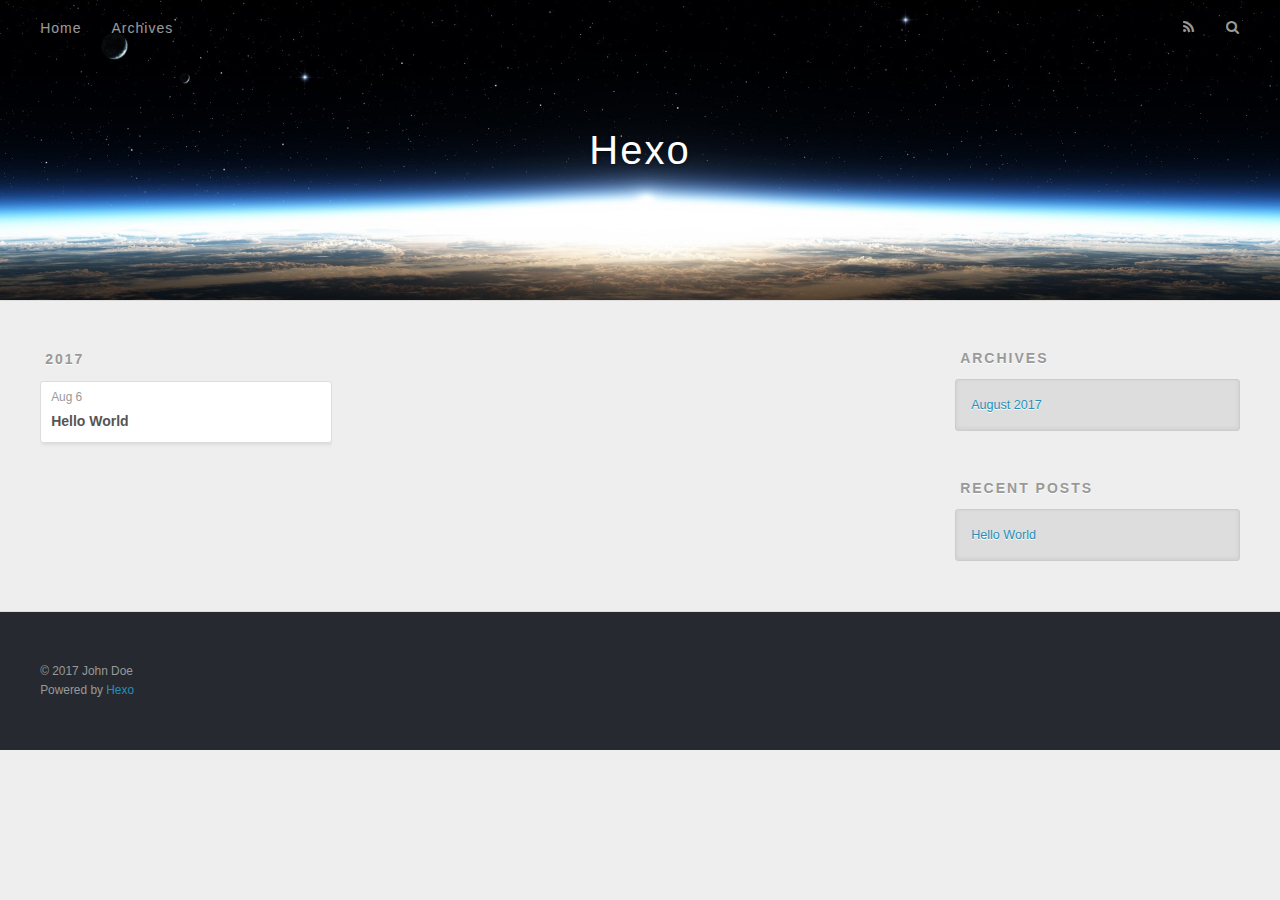
==== archives/index.html @ 466fce91 "Site updated: 2017-08-06 22:52:55" ====
<!DOCTYPE html>
<html>
<head>
  <meta charset="utf-8">
  
  <title>Archives | Hexo</title>
  <meta name="viewport" content="width=device-width, initial-scale=1, maximum-scale=1">
  <meta property="og:type" content="website">
<meta property="og:title" content="Hexo">
<meta property="og:url" content="http://yoursite.com/archives/index.html">
<meta property="og:site_name" content="Hexo">
<meta name="twitter:card" content="summary">
<meta name="twitter:title" content="Hexo">
  
    <link rel="alternate" href="/atom.xml" title="Hexo" type="application/atom+xml">
  
  
    <link rel="icon" href="/favicon.png">
  
  
    <link href="//fonts.googleapis.com/css?family=Source+Code+Pro" rel="stylesheet" type="text/css">
  
  <link rel="stylesheet" href="/css/style.css">
  

</head>

<body>
  <div id="container">
    <div id="wrap">
      <header id="header">
  <div id="banner"></div>
  <div id="header-outer" class="outer">
    <div id="header-title" class="inner">
      <h1 id="logo-wrap">
        <a href="/" id="logo">Hexo</a>
      </h1>
      
    </div>
    <div id="header-inner" class="inner">
      <nav id="main-nav">
        <a id="main-nav-toggle" class="nav-icon"></a>
        
          <a class="main-nav-link" href="/">Home</a>
        
          <a class="main-nav-link" href="/archives">Archives</a>
        
      </nav>
      <nav id="sub-nav">
        
          <a id="nav-rss-link" class="nav-icon" href="/atom.xml" title="RSS Feed"></a>
        
        <a id="nav-search-btn" class="nav-icon" title="Search"></a>
      </nav>
      <div id="search-form-wrap">
        <form action="//google.com/search" method="get" accept-charset="UTF-8" class="search-form"><input type="search" name="q" class="search-form-input" placeholder="Search"><button type="submit" class="search-form-submit">&#xF002;</button><input type="hidden" name="sitesearch" value="http://yoursite.com"></form>
      </div>
    </div>
  </div>
</header>
      <div class="outer">
        <section id="main">
  
  
    
    
      
      
      <section class="archives-wrap">
        <div class="archive-year-wrap">
          <a href="/archives/2017" class="archive-year">2017</a>
        </div>
        <div class="archives">
    
    <article class="archive-article archive-type-post">
  <div class="archive-article-inner">
    <header class="archive-article-header">
      <a href="/2017/08/06/hello-world/" class="archive-article-date">
  <time datetime="2017-08-07T02:22:23.941Z" itemprop="datePublished">Aug 6</time>
</a>
      
  
    <h1 itemprop="name">
      <a class="archive-article-title" href="/2017/08/06/hello-world/">Hello World</a>
    </h1>
  

    </header>
  </div>
</article>
  
  
    </div></section>
  

</section>
        
          <aside id="sidebar">
  
    

  
    

  
    
  
    
  <div class="widget-wrap">
    <h3 class="widget-title">Archives</h3>
    <div class="widget">
      <ul class="archive-list"><li class="archive-list-item"><a class="archive-list-link" href="/archives/2017/08/">August 2017</a></li></ul>
    </div>
  </div>


  
    
  <div class="widget-wrap">
    <h3 class="widget-title">Recent Posts</h3>
    <div class="widget">
      <ul>
        
          <li>
            <a href="/2017/08/06/hello-world/">Hello World</a>
          </li>
        
      </ul>
    </div>
  </div>

  
</aside>
        
      </div>
      <footer id="footer">
  
  <div class="outer">
    <div id="footer-info" class="inner">
      &copy; 2017 John Doe<br>
      Powered by <a href="http://hexo.io/" target="_blank">Hexo</a>
    </div>
  </div>
</footer>
    </div>
    <nav id="mobile-nav">
  
    <a href="/" class="mobile-nav-link">Home</a>
  
    <a href="/archives" class="mobile-nav-link">Archives</a>
  
</nav>
    

<script src="//ajax.googleapis.com/ajax/libs/jquery/2.0.3/jquery.min.js"></script>


  <link rel="stylesheet" href="/fancybox/jquery.fancybox.css">
  <script src="/fancybox/jquery.fancybox.pack.js"></script>


<script src="/js/script.js"></script>

  </div>
</body>
</html>
---- css/style.css ----
body {
  width: 100%;
}
body:before,
body:after {
  content: "";
  display: table;
}
body:after {
  clear: both;
}
html,
body,
div,
span,
applet,
object,
iframe,
h1,
h2,
h3,
h4,
h5,
h6,
p,
blockquote,
pre,
a,
abbr,
acronym,
address,
big,
cite,
code,
del,
dfn,
em,
img,
ins,
kbd,
q,
s,
samp,
small,
strike,
strong,
sub,
sup,
tt,
var,
dl,
dt,
dd,
ol,
ul,
li,
fieldset,
form,
label,
legend,
table,
caption,
tbody,
tfoot,
thead,
tr,
th,
td {
  margin: 0;
  padding: 0;
  border: 0;
  outline: 0;
  font-weight: inherit;
  font-style: inherit;
  font-family: inherit;
  font-size: 100%;
  vertical-align: baseline;
}
body {
  line-height: 1;
  color: #000;
  background: #fff;
}
ol,
ul {
  list-style: none;
}
table {
  border-collapse: separate;
  border-spacing: 0;
  vertical-align: middle;
}
caption,
th,
td {
  text-align: left;
  font-weight: normal;
  vertical-align: middle;
}
a img {
  border: none;
}
input,
button {
  margin: 0;
  padding: 0;
}
input::-moz-focus-inner,
button::-moz-focus-inner {
  border: 0;
  padding: 0;
}
@font-face {
  font-family: FontAwesome;
  font-style: normal;
  font-weight: normal;
  src: url("fonts/fontawesome-webfont.eot?v=#4.0.3");
  src: url("fonts/fontawesome-webfont.eot?#iefix&v=#4.0.3") format("embedded-opentype"), url("fonts/fontawesome-webfont.woff?v=#4.0.3") format("woff"), url("fonts/fontawesome-webfont.ttf?v=#4.0.3") format("truetype"), url("fonts/fontawesome-webfont.svg#fontawesomeregular?v=#4.0.3") format("svg");
}
html,
body,
#container {
  height: 100%;
}
body {
  background: #eee;
  font: 14px "Helvetica Neue", Helvetica, Arial, sans-serif;
  -webkit-text-size-adjust: 100%;
}
.outer {
  max-width: 1220px;
  margin: 0 auto;
  padding: 0 20px;
}
.outer:before,
.outer:after {
  content: "";
  display: table;
}
.outer:after {
  clear: both;
}
.inner {
  display: inline;
  float: left;
  width: 98.33333333333333%;
  margin: 0 0.833333333333333%;
}
.left,
.alignleft {
  float: left;
}
.right,
.alignright {
  float: right;
}
.clear {
  clear: both;
}
#container {
  position: relative;
}
.mobile-nav-on {
  overflow: hidden;
}
#wrap {
  height: 100%;
  width: 100%;
  position: absolute;
  top: 0;
  left: 0;
  -webkit-transition: 0.2s ease-out;
  -moz-transition: 0.2s ease-out;
  -ms-transition: 0.2s ease-out;
  transition: 0.2s ease-out;
  z-index: 1;
  background: #eee;
}
.mobile-nav-on #wrap {
  left: 280px;
}
@media screen and (min-width: 768px) {
  #main {
    display: inline;
    float: left;
    width: 73.33333333333333%;
    margin: 0 0.833333333333333%;
  }
}
.article-date,
.article-category-link,
.archive-year,
.widget-title {
  text-decoration: none;
  text-transform: uppercase;
  letter-spacing: 2px;
  color: #999;
  margin-bottom: 1em;
  margin-left: 5px;
  line-height: 1em;
  text-shadow: 0 1px #fff;
  font-weight: bold;
}
.article-inner,
.archive-article-inner {
  background: #fff;
  -webkit-box-shadow: 1px 2px 3px #ddd;
  box-shadow: 1px 2px 3px #ddd;
  border: 1px solid #ddd;
  border-radius: 3px;
}
.article-entry h1,
.widget h1 {
  font-size: 2em;
}
.article-entry h2,
.widget h2 {
  font-size: 1.5em;
}
.article-entry h3,
.widget h3 {
  font-size: 1.3em;
}
.article-entry h4,
.widget h4 {
  font-size: 1.2em;
}
.article-entry h5,
.widget h5 {
  font-size: 1em;
}
.article-entry h6,
.widget h6 {
  font-size: 1em;
  color: #999;
}
.article-entry hr,
.widget hr {
  border: 1px dashed #ddd;
}
.article-entry strong,
.widget strong {
  font-weight: bold;
}
.article-entry em,
.widget em,
.article-entry cite,
.widget cite {
  font-style: italic;
}
.article-entry sup,
.widget sup,
.article-entry sub,
.widget sub {
  font-size: 0.75em;
  line-height: 0;
  position: relative;
  vertical-align: baseline;
}
.article-entry sup,
.widget sup {
  top: -0.5em;
}
.article-entry sub,
.widget sub {
  bottom: -0.2em;
}
.article-entry small,
.widget small {
  font-size: 0.85em;
}
.article-entry acronym,
.widget acronym,
.article-entry abbr,
.widget abbr {
  border-bottom: 1px dotted;
}
.article-entry ul,
.widget ul,
.article-entry ol,
.widget ol,
.article-entry dl,
.widget dl {
  margin: 0 20px;
  line-height: 1.6em;
}
.article-entry ul ul,
.widget ul ul,
.article-entry ol ul,
.widget ol ul,
.article-entry ul ol,
.widget ul ol,
.article-entry ol ol,
.widget ol ol {
  margin-top: 0;
  margin-bottom: 0;
}
.article-entry ul,
.widget ul {
  list-style: disc;
}
.article-entry ol,
.widget ol {
  list-style: decimal;
}
.article-entry dt,
.widget dt {
  font-weight: bold;
}
#header {
  height: 300px;
  position: relative;
  border-bottom: 1px solid #ddd;
}
#header:before,
#header:after {
  content: "";
  position: absolute;
  left: 0;
  right: 0;
  height: 40px;
}
#header:before {
  top: 0;
  background: -webkit-linear-gradient(rgba(0,0,0,0.2), transparent);
  background: -moz-linear-gradient(rgba(0,0,0,0.2), transparent);
  background: -ms-linear-gradient(rgba(0,0,0,0.2), transparent);
  background: linear-gradient(rgba(0,0,0,0.2), transparent);
}
#header:after {
  bottom: 0;
  background: -webkit-linear-gradient(transparent, rgba(0,0,0,0.2));
  background: -moz-linear-gradient(transparent, rgba(0,0,0,0.2));
  background: -ms-linear-gradient(transparent, rgba(0,0,0,0.2));
  background: linear-gradient(transparent, rgba(0,0,0,0.2));
}
#header-outer {
  height: 100%;
  position: relative;
}
#header-inner {
  position: relative;
  overflow: hidden;
}
#banner {
  position: absolute;
  top: 0;
  left: 0;
  width: 100%;
  height: 100%;
  background: url("images/banner.jpg") center #000;
  -webkit-background-size: cover;
  -moz-background-size: cover;
  background-size: cover;
  z-index: -1;
}
#header-title {
  text-align: center;
  height: 40px;
  position: absolute;
  top: 50%;
  left: 0;
  margin-top: -20px;
}
#logo,
#subtitle {
  text-decoration: none;
  color: #fff;
  font-weight: 300;
  text-shadow: 0 1px 4px rgba(0,0,0,0.3);
}
#logo {
  font-size: 40px;
  line-height: 40px;
  letter-spacing: 2px;
}
#subtitle {
  font-size: 16px;
  line-height: 16px;
  letter-spacing: 1px;
}
#subtitle-wrap {
  margin-top: 16px;
}
#main-nav {
  float: left;
  margin-left: -15px;
}
.nav-icon,
.main-nav-link {
  float: left;
  color: #fff;
  opacity: 0.6;
  text-decoration: none;
  text-shadow: 0 1px rgba(0,0,0,0.2);
  -webkit-transition: opacity 0.2s;
  -moz-transition: opacity 0.2s;
  -ms-transition: opacity 0.2s;
  transition: opacity 0.2s;
  display: block;
  padding: 20px 15px;
}
.nav-icon:hover,
.main-nav-link:hover {
  opacity: 1;
}
.nav-icon {
  font-family: FontAwesome;
  text-align: center;
  font-size: 14px;
  width: 14px;
  height: 14px;
  padding: 20px 15px;
  position: relative;
  cursor: pointer;
}
.main-nav-link {
  font-weight: 300;
  letter-spacing: 1px;
}
@media screen and (max-width: 479px) {
  .main-nav-link {
    display: none;
  }
}
#main-nav-toggle {
  display: none;
}
#main-nav-toggle:before {
  content: "\f0c9";
}
@media screen and (max-width: 479px) {
  #main-nav-toggle {
    display: block;
  }
}
#sub-nav {
  float: right;
  margin-right: -15px;
}
#nav-rss-link:before {
  content: "\f09e";
}
#nav-search-btn:before {
  content: "\f002";
}
#search-form-wrap {
  position: absolute;
  top: 15px;
  width: 150px;
  height: 30px;
  right: -150px;
  opacity: 0;
  -webkit-transition: 0.2s ease-out;
  -moz-transition: 0.2s ease-out;
  -ms-transition: 0.2s ease-out;
  transition: 0.2s ease-out;
}
#search-form-wrap.on {
  opacity: 1;
  right: 0;
}
@media screen and (max-width: 479px) {
  #search-form-wrap {
    width: 100%;
    right: -100%;
  }
}
.search-form {
  position: absolute;
  top: 0;
  left: 0;
  right: 0;
  background: #fff;
  padding: 5px 15px;
  border-radius: 15px;
  -webkit-box-shadow: 0 0 10px rgba(0,0,0,0.3);
  box-shadow: 0 0 10px rgba(0,0,0,0.3);
}
.search-form-input {
  border: none;
  background: none;
  color: #555;
  width: 100%;
  font: 13px "Helvetica Neue", Helvetica, Arial, sans-serif;
  outline: none;
}
.search-form-input::-webkit-search-results-decoration,
.search-form-input::-webkit-search-cancel-button {
  -webkit-appearance: none;
}
.search-form-submit {
  position: absolute;
  top: 50%;
  right: 10px;
  margin-top: -7px;
  font: 13px FontAwesome;
  border: none;
  background: none;
  color: #bbb;
  cursor: pointer;
}
.search-form-submit:hover,
.search-form-submit:focus {
  color: #777;
}
.article {
  margin: 50px 0;
}
.article-inner {
  overflow: hidden;
}
.article-meta:before,
.article-meta:after {
  content: "";
  display: table;
}
.article-meta:after {
  clear: both;
}
.article-date {
  float: left;
}
.article-category {
  float: left;
  line-height: 1em;
  color: #ccc;
  text-shadow: 0 1px #fff;
  margin-left: 8px;
}
.article-category:before {
  content: "\2022";
}
.article-category-link {
  margin: 0 12px 1em;
}
.article-header {
  padding: 20px 20px 0;
}
.article-title {
  text-decoration: none;
  font-size: 2em;
  font-weight: bold;
  color: #555;
  line-height: 1.1em;
  -webkit-transition: color 0.2s;
  -moz-transition: color 0.2s;
  -ms-transition: color 0.2s;
  transition: color 0.2s;
}
a.article-title:hover {
  color: #258fb8;
}
.article-entry {
  color: #555;
  padding: 0 20px;
}
.article-entry:before,
.article-entry:after {
  content: "";
  display: table;
}
.article-entry:after {
  clear: both;
}
.article-entry p,
.article-entry table {
  line-height: 1.6em;
  margin: 1.6em 0;
}
.article-entry h1,
.article-entry h2,
.article-entry h3,
.article-entry h4,
.article-entry h5,
.article-entry h6 {
  font-weight: bold;
}
.article-entry h1,
.article-entry h2,
.article-entry h3,
.article-entry h4,
.article-entry h5,
.article-entry h6 {
  line-height: 1.1em;
  margin: 1.1em 0;
}
.article-entry a {
  color: #258fb8;
  text-decoration: none;
}
.article-entry a:hover {
  text-decoration: underline;
}
.article-entry ul,
.article-entry ol,
.article-entry dl {
  margin-top: 1.6em;
  margin-bottom: 1.6em;
}
.article-entry img,
.article-entry video {
  max-width: 100%;
  height: auto;
  display: block;
  margin: auto;
}
.article-entry iframe {
  border: none;
}
.article-entry table {
  width: 100%;
  border-collapse: collapse;
  border-spacing: 0;
}
.article-entry th {
  font-weight: bold;
  border-bottom: 3px solid #ddd;
  padding-bottom: 0.5em;
}
.article-entry td {
  border-bottom: 1px solid #ddd;
  padding: 10px 0;
}
.article-entry blockquote {
  font-family: Georgia, "Times New Roman", serif;
  font-size: 1.4em;
  margin: 1.6em 20px;
  text-align: center;
}
.article-entry blockquote footer {
  font-size: 14px;
  margin: 1.6em 0;
  font-family: "Helvetica Neue", Helvetica, Arial, sans-serif;
}
.article-entry blockquote footer cite:before {
  content: "—";
  padding: 0 0.5em;
}
.article-entry .pullquote {
  text-align: left;
  width: 45%;
  margin: 0;
}
.article-entry .pullquote.left {
  margin-left: 0.5em;
  margin-right: 1em;
}
.article-entry .pullquote.right {
  margin-right: 0.5em;
  margin-left: 1em;
}
.article-entry .caption {
  color: #999;
  display: block;
  font-size: 0.9em;
  margin-top: 0.5em;
  position: relative;
  text-align: center;
}
.article-entry .video-container {
  position: relative;
  padding-top: 56.25%;
  height: 0;
  overflow: hidden;
}
.article-entry .video-container iframe,
.article-entry .video-container object,
.article-entry .video-container embed {
  position: absolute;
  top: 0;
  left: 0;
  width: 100%;
  height: 100%;
  margin-top: 0;
}
.article-more-link a {
  display: inline-block;
  line-height: 1em;
  padding: 6px 15px;
  border-radius: 15px;
  background: #eee;
  color: #999;
  text-shadow: 0 1px #fff;
  text-decoration: none;
}
.article-more-link a:hover {
  background: #258fb8;
  color: #fff;
  text-decoration: none;
  text-shadow: 0 1px #1e7293;
}
.article-footer {
  font-size: 0.85em;
  line-height: 1.6em;
  border-top: 1px solid #ddd;
  padding-top: 1.6em;
  margin: 0 20px 20px;
}
.article-footer:before,
.article-footer:after {
  content: "";
  display: table;
}
.article-footer:after {
  clear: both;
}
.article-footer a {
  color: #999;
  text-decoration: none;
}
.article-footer a:hover {
  color: #555;
}
.article-tag-list-item {
  float: left;
  margin-right: 10px;
}
.article-tag-list-link:before {
  content: "#";
}
.article-comment-link {
  float: right;
}
.article-comment-link:before {
  content: "\f075";
  font-family: FontAwesome;
  padding-right: 8px;
}
.article-share-link {
  cursor: pointer;
  float: right;
  margin-left: 20px;
}
.article-share-link:before {
  content: "\f064";
  font-family: FontAwesome;
  padding-right: 6px;
}
#article-nav {
  position: relative;
}
#article-nav:before,
#article-nav:after {
  content: "";
  display: table;
}
#article-nav:after {
  clear: both;
}
@media screen and (min-width: 768px) {
  #article-nav {
    margin: 50px 0;
  }
  #article-nav:before {
    width: 8px;
    height: 8px;
    position: absolute;
    top: 50%;
    left: 50%;
    margin-top: -4px;
    margin-left: -4px;
    content: "";
    border-radius: 50%;
    background: #ddd;
    -webkit-box-shadow: 0 1px 2px #fff;
    box-shadow: 0 1px 2px #fff;
  }
}
.article-nav-link-wrap {
  text-decoration: none;
  text-shadow: 0 1px #fff;
  color: #999;
  -webkit-box-sizing: border-box;
  -moz-box-sizing: border-box;
  box-sizing: border-box;
  margin-top: 50px;
  text-align: center;
  display: block;
}
.article-nav-link-wrap:hover {
  color: #555;
}
@media screen and (min-width: 768px) {
  .article-nav-link-wrap {
    width: 50%;
    margin-top: 0;
  }
}
@media screen and (min-width: 768px) {
  #article-nav-newer {
    float: left;
    text-align: right;
    padding-right: 20px;
  }
}
@media screen and (min-width: 768px) {
  #article-nav-older {
    float: right;
    text-align: left;
    padding-left: 20px;
  }
}
.article-nav-caption {
  text-transform: uppercase;
  letter-spacing: 2px;
  color: #ddd;
  line-height: 1em;
  font-weight: bold;
}
#article-nav-newer .article-nav-caption {
  margin-right: -2px;
}
.article-nav-title {
  font-size: 0.85em;
  line-height: 1.6em;
  margin-top: 0.5em;
}
.article-share-box {
  position: absolute;
  display: none;
  background: #fff;
  -webkit-box-shadow: 1px 2px 10px rgba(0,0,0,0.2);
  box-shadow: 1px 2px 10px rgba(0,0,0,0.2);
  border-radius: 3px;
  margin-left: -145px;
  overflow: hidden;
  z-index: 1;
}
.article-share-box.on {
  display: block;
}
.article-share-input {
  width: 100%;
  background: none;
  -webkit-box-sizing: border-box;
  -moz-box-sizing: border-box;
  box-sizing: border-box;
  font: 14px "Helvetica Neue", Helvetica, Arial, sans-serif;
  padding: 0 15px;
  color: #555;
  outline: none;
  border: 1px solid #ddd;
  border-radius: 3px 3px 0 0;
  height: 36px;
  line-height: 36px;
}
.article-share-links {
  background: #eee;
}
.article-share-links:before,
.article-share-links:after {
  content: "";
  display: table;
}
.article-share-links:after {
  clear: both;
}
.article-share-twitter,
.article-share-facebook,
.article-share-pinterest,
.article-share-google {
  width: 50px;
  height: 36px;
  display: block;
  float: left;
  position: relative;
  color: #999;
  text-shadow: 0 1px #fff;
}
.article-share-twitter:before,
.article-share-facebook:before,
.article-share-pinterest:before,
.article-share-google:before {
  font-size: 20px;
  font-family: FontAwesome;
  width: 20px;
  height: 20px;
  position: absolute;
  top: 50%;
  left: 50%;
  margin-top: -10px;
  margin-left: -10px;
  text-align: center;
}
.article-share-twitter:hover,
.article-share-facebook:hover,
.article-share-pinterest:hover,
.article-share-google:hover {
  color: #fff;
}
.article-share-twitter:before {
  content: "\f099";
}
.article-share-twitter:hover {
  background: #00aced;
  text-shadow: 0 1px #008abe;
}
.article-share-facebook:before {
  content: "\f09a";
}
.article-share-facebook:hover {
  background: #3b5998;
  text-shadow: 0 1px #2f477a;
}
.article-share-pinterest:before {
  content: "\f0d2";
}
.article-share-pinterest:hover {
  background: #cb2027;
  text-shadow: 0 1px #a21a1f;
}
.article-share-google:before {
  content: "\f0d5";
}
.article-share-google:hover {
  background: #dd4b39;
  text-shadow: 0 1px #be3221;
}
.article-gallery {
  background: #000;
  position: relative;
}
.article-gallery-photos {
  position: relative;
  overflow: hidden;
}
.article-gallery-img {
  display: none;
  max-width: 100%;
}
.article-gallery-img:first-child {
  display: block;
}
.article-gallery-img.loaded {
  position: absolute;
  display: block;
}
.article-gallery-img img {
  display: block;
  max-width: 100%;
  margin: 0 auto;
}
#comments {
  background: #fff;
  -webkit-box-shadow: 1px 2px 3px #ddd;
  box-shadow: 1px 2px 3px #ddd;
  padding: 20px;
  border: 1px solid #ddd;
  border-radius: 3px;
  margin: 50px 0;
}
#comments a {
  color: #258fb8;
}
.archives-wrap {
  margin: 50px 0;
}
.archives:before,
.archives:after {
  content: "";
  display: table;
}
.archives:after {
  clear: both;
}
.archive-year-wrap {
  margin-bottom: 1em;
}
.archives {
  -webkit-column-gap: 10px;
  -moz-column-gap: 10px;
  column-gap: 10px;
}
@media screen and (min-width: 480px) and (max-width: 767px) {
  .archives {
    -webkit-column-count: 2;
    -moz-column-count: 2;
    column-count: 2;
  }
}
@media screen and (min-width: 768px) {
  .archives {
    -webkit-column-count: 3;
    -moz-column-count: 3;
    column-count: 3;
  }
}
.archive-article {
  -webkit-column-break-inside: avoid;
  page-break-inside: avoid;
  overflow: hidden;
  break-inside: avoid-column;
}
.archive-article-inner {
  padding: 10px;
  margin-bottom: 15px;
}
.archive-article-title {
  text-decoration: none;
  font-weight: bold;
  color: #555;
  -webkit-transition: color 0.2s;
  -moz-transition: color 0.2s;
  -ms-transition: color 0.2s;
  transition: color 0.2s;
  line-height: 1.6em;
}
.archive-article-title:hover {
  color: #258fb8;
}
.archive-article-footer {
  margin-top: 1em;
}
.archive-article-date {
  color: #999;
  text-decoration: none;
  font-size: 0.85em;
  line-height: 1em;
  margin-bottom: 0.5em;
  display: block;
}
#page-nav {
  margin: 50px auto;
  background: #fff;
  -webkit-box-shadow: 1px 2px 3px #ddd;
  box-shadow: 1px 2px 3px #ddd;
  border: 1px solid #ddd;
  border-radius: 3px;
  text-align: center;
  color: #999;
  overflow: hidden;
}
#page-nav:before,
#page-nav:after {
  content: "";
  display: table;
}
#page-nav:after {
  clear: both;
}
#page-nav a,
#page-nav span {
  padding: 10px 20px;
  line-height: 1;
  height: 2ex;
}
#page-nav a {
  color: #999;
  text-decoration: none;
}
#page-nav a:hover {
  background: #999;
  color: #fff;
}
#page-nav .prev {
  float: left;
}
#page-nav .next {
  float: right;
}
#page-nav .page-number {
  display: inline-block;
}
@media screen and (max-width: 479px) {
  #page-nav .page-number {
    display: none;
  }
}
#page-nav .current {
  color: #555;
  font-weight: bold;
}
#page-nav .space {
  color: #ddd;
}
#footer {
  background: #262a30;
  padding: 50px 0;
  border-top: 1px solid #ddd;
  color: #999;
}
#footer a {
  color: #258fb8;
  text-decoration: none;
}
#footer a:hover {
  text-decoration: underline;
}
#footer-info {
  line-height: 1.6em;
  font-size: 0.85em;
}
.article-entry pre,
.article-entry .highlight {
  background: #2d2d2d;
  margin: 0 -20px;
  padding: 15px 20px;
  border-style: solid;
  border-color: #ddd;
  border-width: 1px 0;
  overflow: auto;
  color: #ccc;
  line-height: 22.400000000000002px;
}
.article-entry .highlight .gutter pre,
.article-entry .gist .gist-file .gist-data .line-numbers {
  color: #666;
  font-size: 0.85em;
}
.article-entry pre,
.article-entry code {
  font-family: "Source Code Pro", Consolas, Monaco, Menlo, Consolas, monospace;
}
.article-entry code {
  background: #eee;
  text-shadow: 0 1px #fff;
  padding: 0 0.3em;
}
.article-entry pre code {
  background: none;
  text-shadow: none;
  padding: 0;
}
.article-entry .highlight pre {
  border: none;
  margin: 0;
  padding: 0;
}
.article-entry .highlight table {
  margin: 0;
  width: auto;
}
.article-entry .highlight td {
  border: none;
  padding: 0;
}
.article-entry .highlight figcaption {
  font-size: 0.85em;
  color: #999;
  line-height: 1em;
  margin-bottom: 1em;
}
.article-entry .highlight figcaption:before,
.article-entry .highlight figcaption:after {
  content: "";
  display: table;
}
.article-entry .highlight figcaption:after {
  clear: both;
}
.article-entry .highlight figcaption a {
  float: right;
}
.article-entry .highlight .gutter pre {
  text-align: right;
  padding-right: 20px;
}
.article-entry .highlight .line {
  height: 22.400000000000002px;
}
.article-entry .highlight .line.marked {
  background: #515151;
}
.article-entry .gist {
  margin: 0 -20px;
  border-style: solid;
  border-color: #ddd;
  border-width: 1px 0;
  background: #2d2d2d;
  padding: 15px 20px 15px 0;
}
.article-entry .gist .gist-file {
  border: none;
  font-family: "Source Code Pro", Consolas, Monaco, Menlo, Consolas, monospace;
  margin: 0;
}
.article-entry .gist .gist-file .gist-data {
  background: none;
  border: none;
}
.article-entry .gist .gist-file .gist-data .line-numbers {
  background: none;
  border: none;
  padding: 0 20px 0 0;
}
.article-entry .gist .gist-file .gist-data .line-data {
  padding: 0 !important;
}
.article-entry .gist .gist-file .highlight {
  margin: 0;
  padding: 0;
  border: none;
}
.article-entry .gist .gist-file .gist-meta {
  background: #2d2d2d;
  color: #999;
  font: 0.85em "Helvetica Neue", Helvetica, Arial, sans-serif;
  text-shadow: 0 0;
  padding: 0;
  margin-top: 1em;
  margin-left: 20px;
}
.article-entry .gist .gist-file .gist-meta a {
  color: #258fb8;
  font-weight: normal;
}
.article-entry .gist .gist-file .gist-meta a:hover {
  text-decoration: underline;
}
pre .comment,
pre .title {
  color: #999;
}
pre .variable,
pre .attribute,
pre .tag,
pre .regexp,
pre .ruby .constant,
pre .xml .tag .title,
pre .xml .pi,
pre .xml .doctype,
pre .html .doctype,
pre .css .id,
pre .css .class,
pre .css .pseudo {
  color: #f2777a;
}
pre .number,
pre .preprocessor,
pre .built_in,
pre .literal,
pre .params,
pre .constant {
  color: #f99157;
}
pre .class,
pre .ruby .class .title,
pre .css .rules .attribute {
  color: #9c9;
}
pre .string,
pre .value,
pre .inheritance,
pre .header,
pre .ruby .symbol,
pre .xml .cdata {
  color: #9c9;
}
pre .css .hexcolor {
  color: #6cc;
}
pre .function,
pre .python .decorator,
pre .python .title,
pre .ruby .function .title,
pre .ruby .title .keyword,
pre .perl .sub,
pre .javascript .title,
pre .coffeescript .title {
  color: #69c;
}
pre .keyword,
pre .javascript .function {
  color: #c9c;
}
@media screen and (max-width: 479px) {
  #mobile-nav {
    position: absolute;
    top: 0;
    left: 0;
    width: 280px;
    height: 100%;
    background: #191919;
    border-right: 1px solid #fff;
  }
}
@media screen and (max-width: 479px) {
  .mobile-nav-link {
    display: block;
    color: #999;
    text-decoration: none;
    padding: 15px 20px;
    font-weight: bold;
  }
  .mobile-nav-link:hover {
    color: #fff;
  }
}
@media screen and (min-width: 768px) {
  #sidebar {
    display: inline;
    float: left;
    width: 23.333333333333332%;
    margin: 0 0.833333333333333%;
  }
}
.widget-wrap {
  margin: 50px 0;
}
.widget {
  color: #777;
  text-shadow: 0 1px #fff;
  background: #ddd;
  -webkit-box-shadow: 0 -1px 4px #ccc inset;
  box-shadow: 0 -1px 4px #ccc inset;
  border: 1px solid #ccc;
  padding: 15px;
  border-radius: 3px;
}
.widget a {
  color: #258fb8;
  text-decoration: none;
}
.widget a:hover {
  text-decoration: underline;
}
.widget ul ul,
.widget ol ul,
.widget dl ul,
.widget ul ol,
.widget ol ol,
.widget dl ol,
.widget ul dl,
.widget ol dl,
.widget dl dl {
  margin-left: 15px;
  list-style: disc;
}
.widget {
  line-height: 1.6em;
  word-wrap: break-word;
  font-size: 0.9em;
}
.widget ul,
.widget ol {
  list-style: none;
  margin: 0;
}
.widget ul ul,
.widget ol ul,
.widget ul ol,
.widget ol ol {
  margin: 0 20px;
}
.widget ul ul,
.widget ol ul {
  list-style: disc;
}
.widget ul ol,
.widget ol ol {
  list-style: decimal;
}
.category-list-count,
.tag-list-count,
.archive-list-count {
  padding-left: 5px;
  color: #999;
  font-size: 0.85em;
}
.category-list-count:before,
.tag-list-count:before,
.archive-list-count:before {
  content: "(";
}
.category-list-count:after,
.tag-list-count:after,
.archive-list-count:after {
  content: ")";
}
.tagcloud a {
  margin-right: 5px;
  display: inline-block;
}
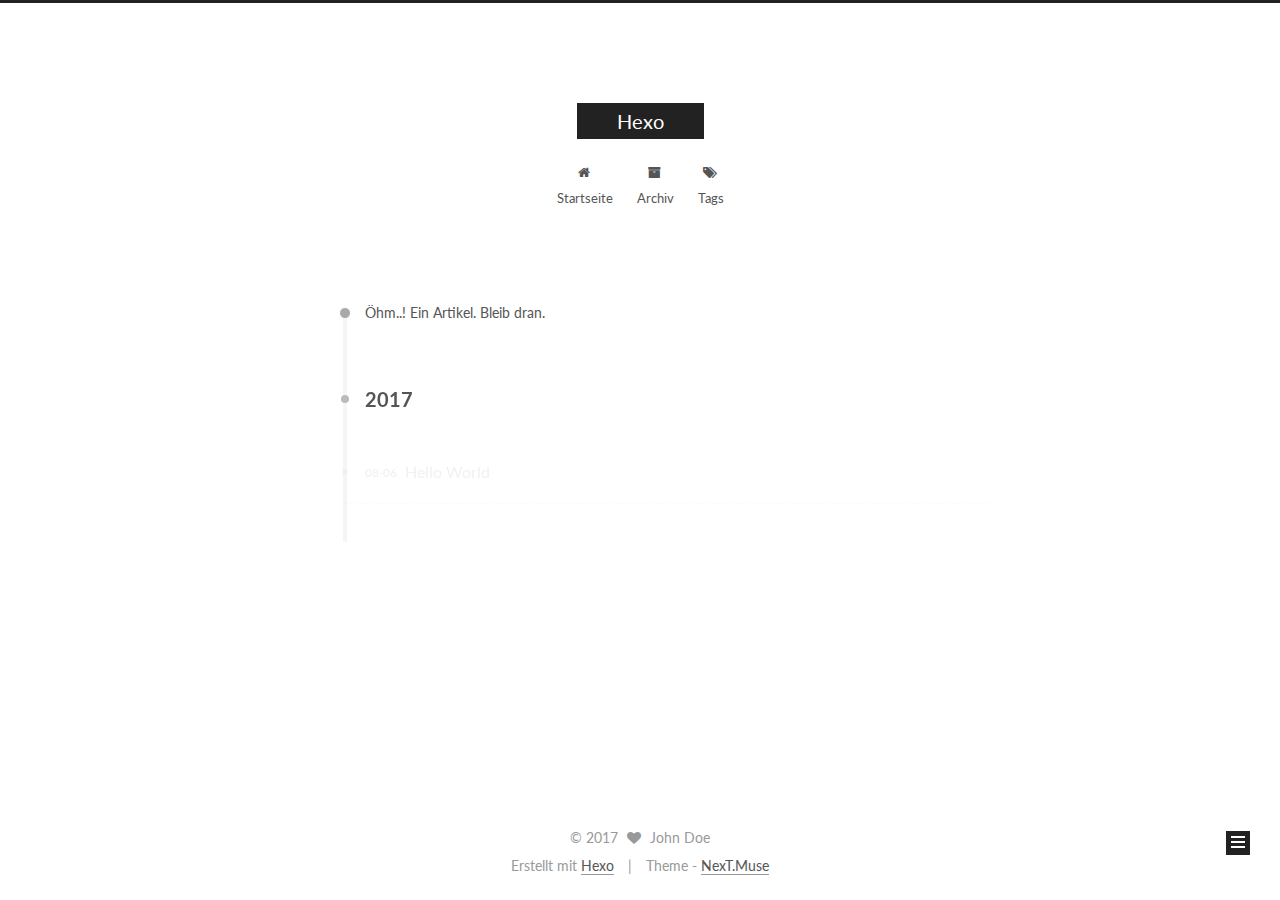
==== commit 5ae18524: "Site updated: 2017-08-06 23:01:38" ====
--- a/archives/index.html
+++ b/archives/index.html
@@ -1,166 +1,568 @@
 <!DOCTYPE html>
-<html>
+
+
+
+  
+
+
+<html class="theme-next muse use-motion" lang="">
 <head>
-  <meta charset="utf-8">
-  
-  <title>Archives | Hexo</title>
-  <meta name="viewport" content="width=device-width, initial-scale=1, maximum-scale=1">
-  <meta property="og:type" content="website">
+  <meta charset="UTF-8"/>
+<meta http-equiv="X-UA-Compatible" content="IE=edge" />
+<meta name="viewport" content="width=device-width, initial-scale=1, maximum-scale=1"/>
+<meta name="theme-color" content="#222">
+
+
+
+
+
+
+
+
+
+<meta http-equiv="Cache-Control" content="no-transform" />
+<meta http-equiv="Cache-Control" content="no-siteapp" />
+
+
+
+
+
+
+
+
+
+
+
+
+
+
+
+  
+  
+  <link href="/lib/fancybox/source/jquery.fancybox.css?v=2.1.5" rel="stylesheet" type="text/css" />
+
+
+
+
+  
+  
+  
+  
+
+  
+    
+    
+  
+
+  
+
+  
+
+  
+
+  
+
+  
+    
+    
+    <link href="//fonts.googleapis.com/css?family=Lato:300,300italic,400,400italic,700,700italic&subset=latin,latin-ext" rel="stylesheet" type="text/css">
+  
+
+
+
+
+
+
+<link href="/lib/font-awesome/css/font-awesome.min.css?v=4.6.2" rel="stylesheet" type="text/css" />
+
+<link href="/css/main.css?v=5.1.2" rel="stylesheet" type="text/css" />
+
+
+  <meta name="keywords" content="Hexo, NexT" />
+
+
+
+
+
+  <link rel="alternate" href="/atom.xml" title="Hexo" type="application/atom+xml" />
+
+
+
+
+  <link rel="shortcut icon" type="image/x-icon" href="/favicon.ico?v=5.1.2" />
+
+
+
+
+
+
+<meta property="og:type" content="website">
 <meta property="og:title" content="Hexo">
 <meta property="og:url" content="http://yoursite.com/archives/index.html">
 <meta property="og:site_name" content="Hexo">
 <meta name="twitter:card" content="summary">
 <meta name="twitter:title" content="Hexo">
-  
-    <link rel="alternate" href="/atom.xml" title="Hexo" type="application/atom+xml">
-  
-  
-    <link rel="icon" href="/favicon.png">
-  
-  
-    <link href="//fonts.googleapis.com/css?family=Source+Code+Pro" rel="stylesheet" type="text/css">
-  
-  <link rel="stylesheet" href="/css/style.css">
-  
+
+
+
+<script type="text/javascript" id="hexo.configurations">
+  var NexT = window.NexT || {};
+  var CONFIG = {
+    root: '/',
+    scheme: 'Muse',
+    sidebar: {"position":"left","display":"post","offset":12,"offset_float":12,"b2t":false,"scrollpercent":false,"onmobile":false},
+    fancybox: true,
+    tabs: true,
+    motion: true,
+    duoshuo: {
+      userId: '0',
+      author: 'Author'
+    },
+    algolia: {
+      applicationID: '',
+      apiKey: '',
+      indexName: '',
+      hits: {"per_page":10},
+      labels: {"input_placeholder":"Search for Posts","hits_empty":"We didn't find any results for the search: ${query}","hits_stats":"${hits} results found in ${time} ms"}
+    }
+  };
+</script>
+
+
+
+  <link rel="canonical" href="http://yoursite.com/archives/"/>
+
+
+
+
+
+  <title>Archiv | Hexo</title>
+  
+
+
+
+
+
+
+
+
+
+
+
+
+
 
 </head>
 
-<body>
-  <div id="container">
-    <div id="wrap">
-      <header id="header">
-  <div id="banner"></div>
-  <div id="header-outer" class="outer">
-    <div id="header-title" class="inner">
-      <h1 id="logo-wrap">
-        <a href="/" id="logo">Hexo</a>
-      </h1>
-      
+<body itemscope itemtype="http://schema.org/WebPage" lang="">
+
+  
+  
+    
+  
+
+  <div class="container sidebar-position-left  page-archive  ">
+    <div class="headband"></div>
+
+    <header id="header" class="header" itemscope itemtype="http://schema.org/WPHeader">
+      <div class="header-inner"><div class="site-brand-wrapper">
+  <div class="site-meta ">
+    
+
+    <div class="custom-logo-site-title">
+      <a href="/"  class="brand" rel="start">
+        <span class="logo-line-before"><i></i></span>
+        <span class="site-title">Hexo</span>
+        <span class="logo-line-after"><i></i></span>
+      </a>
     </div>
-    <div id="header-inner" class="inner">
-      <nav id="main-nav">
-        <a id="main-nav-toggle" class="nav-icon"></a>
-        
-          <a class="main-nav-link" href="/">Home</a>
-        
-          <a class="main-nav-link" href="/archives">Archives</a>
-        
-      </nav>
-      <nav id="sub-nav">
-        
-          <a id="nav-rss-link" class="nav-icon" href="/atom.xml" title="RSS Feed"></a>
-        
-        <a id="nav-search-btn" class="nav-icon" title="Search"></a>
-      </nav>
-      <div id="search-form-wrap">
-        <form action="//google.com/search" method="get" accept-charset="UTF-8" class="search-form"><input type="search" name="q" class="search-form-input" placeholder="Search"><button type="submit" class="search-form-submit">&#xF002;</button><input type="hidden" name="sitesearch" value="http://yoursite.com"></form>
+      
+        <p class="site-subtitle"></p>
+      
+  </div>
+
+  <div class="site-nav-toggle">
+    <button>
+      <span class="btn-bar"></span>
+      <span class="btn-bar"></span>
+      <span class="btn-bar"></span>
+    </button>
+  </div>
+</div>
+
+<nav class="site-nav">
+  
+
+  
+    <ul id="menu" class="menu">
+      
+        
+        <li class="menu-item menu-item-home">
+          <a href="/" rel="section">
+            
+              <i class="menu-item-icon fa fa-fw fa-home"></i> <br />
+            
+            Startseite
+          </a>
+        </li>
+      
+        
+        <li class="menu-item menu-item-archives">
+          <a href="/archives/" rel="section">
+            
+              <i class="menu-item-icon fa fa-fw fa-archive"></i> <br />
+            
+            Archiv
+          </a>
+        </li>
+      
+        
+        <li class="menu-item menu-item-tags">
+          <a href="/tags/" rel="section">
+            
+              <i class="menu-item-icon fa fa-fw fa-tags"></i> <br />
+            
+            Tags
+          </a>
+        </li>
+      
+
+      
+    </ul>
+  
+
+  
+</nav>
+
+
+
+ </div>
+    </header>
+
+    <main id="main" class="main">
+      <div class="main-inner">
+        <div class="content-wrap">
+          <div id="content" class="content">
+            
+
+  
+  
+  
+  <div class="post-block archive">
+    <div id="posts" class="posts-collapse">
+      <span class="archive-move-on"></span>
+
+      <span class="archive-page-counter">
+        
+        
+        
+          
+        
+        Öhm..! Ein Artikel. Bleib dran.
+      </span>
+
+      
+
+        
+        
+        
+
+        
+          
+          <div class="collection-title">
+            <h2 class="archive-year motion-element" id="archive-year-2017">2017</h2>
+          </div>
+        
+        
+
+        
+
+  <article class="post post-type-normal" itemscope itemtype="http://schema.org/Article">
+    <header class="post-header">
+
+      <h2 class="post-title">
+        
+            <a class="post-title-link" href="/2017/08/06/hello-world/" itemprop="url">
+              
+                <span itemprop="name">Hello World</span>
+              
+            </a>
+        
+      </h2>
+
+      <div class="post-meta">
+        <time class="post-time" itemprop="dateCreated"
+              datetime="2017-08-06T22:22:23-04:00"
+              content="2017-08-06" >
+          08-06
+        </time>
       </div>
+
+    </header>
+  </article>
+
+
+
+      
+
     </div>
   </div>
-</header>
-      <div class="outer">
-        <section id="main">
-  
-  
-    
-    
-      
-      
-      <section class="archives-wrap">
-        <div class="archive-year-wrap">
-          <a href="/archives/2017" class="archive-year">2017</a>
+  
+  
+  
+
+  
+
+
+
+          </div>
+          
+
+
+          
+
         </div>
-        <div class="archives">
-    
-    <article class="archive-article archive-type-post">
-  <div class="archive-article-inner">
-    <header class="archive-article-header">
-      <a href="/2017/08/06/hello-world/" class="archive-article-date">
-  <time datetime="2017-08-07T02:22:23.941Z" itemprop="datePublished">Aug 6</time>
-</a>
-      
-  
-    <h1 itemprop="name">
-      <a class="archive-article-title" href="/2017/08/06/hello-world/">Hello World</a>
-    </h1>
-  
-
-    </header>
-  </div>
-</article>
-  
-  
-    </div></section>
-  
-
-</section>
-        
-          <aside id="sidebar">
-  
-    
-
-  
-    
-
-  
-    
-  
-    
-  <div class="widget-wrap">
-    <h3 class="widget-title">Archives</h3>
-    <div class="widget">
-      <ul class="archive-list"><li class="archive-list-item"><a class="archive-list-link" href="/archives/2017/08/">August 2017</a></li></ul>
+        
+          
+  
+  <div class="sidebar-toggle">
+    <div class="sidebar-toggle-line-wrap">
+      <span class="sidebar-toggle-line sidebar-toggle-line-first"></span>
+      <span class="sidebar-toggle-line sidebar-toggle-line-middle"></span>
+      <span class="sidebar-toggle-line sidebar-toggle-line-last"></span>
     </div>
   </div>
 
-
-  
-    
-  <div class="widget-wrap">
-    <h3 class="widget-title">Recent Posts</h3>
-    <div class="widget">
-      <ul>
-        
-          <li>
-            <a href="/2017/08/06/hello-world/">Hello World</a>
-          </li>
-        
-      </ul>
+  <aside id="sidebar" class="sidebar">
+    
+    <div class="sidebar-inner">
+
+      
+
+      
+
+      <section class="site-overview sidebar-panel sidebar-panel-active">
+        <div class="site-author motion-element" itemprop="author" itemscope itemtype="http://schema.org/Person">
+          <img class="site-author-image" itemprop="image"
+               src="/images/avatar.gif"
+               alt="John Doe" />
+          <p class="site-author-name" itemprop="name">John Doe</p>
+           
+              <p class="site-description motion-element" itemprop="description"></p>
+          
+        </div>
+        <nav class="site-state motion-element">
+
+          
+            <div class="site-state-item site-state-posts">
+              <a href="/archives/">
+                <span class="site-state-item-count">1</span>
+                <span class="site-state-item-name">Artikel</span>
+              </a>
+            </div>
+          
+
+          
+
+          
+
+        </nav>
+
+        
+          <div class="feed-link motion-element">
+            <a href="/atom.xml" rel="alternate">
+              <i class="fa fa-rss"></i>
+              RSS
+            </a>
+          </div>
+        
+
+        <div class="links-of-author motion-element">
+          
+        </div>
+
+        
+        
+
+        
+        
+
+        
+
+
+      </section>
+
+      
+
+      
+
     </div>
+  </aside>
+
+
+        
+      </div>
+    </main>
+
+    <footer id="footer" class="footer">
+      <div class="footer-inner">
+        <div class="copyright" >
+  
+  &copy; 
+  <span itemprop="copyrightYear">2017</span>
+  <span class="with-love">
+    <i class="fa fa-heart"></i>
+  </span>
+  <span class="author" itemprop="copyrightHolder">John Doe</span>
+</div>
+
+
+<div class="powered-by">
+  Erstellt mit  <a class="theme-link" href="https://hexo.io">Hexo</a>
+</div>
+
+<div class="theme-info">
+  Theme -
+  <a class="theme-link" href="https://github.com/iissnan/hexo-theme-next">
+    NexT.Muse
+  </a>
+</div>
+
+
+        
+
+        
+      </div>
+    </footer>
+
+    
+      <div class="back-to-top">
+        <i class="fa fa-arrow-up"></i>
+        
+      </div>
+    
+
   </div>
 
   
-</aside>
-        
-      </div>
-      <footer id="footer">
-  
-  <div class="outer">
-    <div id="footer-info" class="inner">
-      &copy; 2017 John Doe<br>
-      Powered by <a href="http://hexo.io/" target="_blank">Hexo</a>
-    </div>
-  </div>
-</footer>
-    </div>
-    <nav id="mobile-nav">
-  
-    <a href="/" class="mobile-nav-link">Home</a>
-  
-    <a href="/archives" class="mobile-nav-link">Archives</a>
-  
-</nav>
-    
-
-<script src="//ajax.googleapis.com/ajax/libs/jquery/2.0.3/jquery.min.js"></script>
-
-
-  <link rel="stylesheet" href="/fancybox/jquery.fancybox.css">
-  <script src="/fancybox/jquery.fancybox.pack.js"></script>
-
-
-<script src="/js/script.js"></script>
-
-  </div>
+
+<script type="text/javascript">
+  if (Object.prototype.toString.call(window.Promise) !== '[object Function]') {
+    window.Promise = null;
+  }
+</script>
+
+
+
+
+
+
+
+
+
+  
+
+
+
+
+
+
+
+
+
+
+
+
+  
+  <script type="text/javascript" src="/lib/jquery/index.js?v=2.1.3"></script>
+
+  
+  <script type="text/javascript" src="/lib/fastclick/lib/fastclick.min.js?v=1.0.6"></script>
+
+  
+  <script type="text/javascript" src="/lib/jquery_lazyload/jquery.lazyload.js?v=1.9.7"></script>
+
+  
+  <script type="text/javascript" src="/lib/velocity/velocity.min.js?v=1.2.1"></script>
+
+  
+  <script type="text/javascript" src="/lib/velocity/velocity.ui.min.js?v=1.2.1"></script>
+
+  
+  <script type="text/javascript" src="/lib/fancybox/source/jquery.fancybox.pack.js?v=2.1.5"></script>
+
+
+  
+
+
+  <script type="text/javascript" src="/js/src/utils.js?v=5.1.2"></script>
+
+  <script type="text/javascript" src="/js/src/motion.js?v=5.1.2"></script>
+
+
+
+  
+  
+
+  
+  
+    <script type="text/javascript" id="motion.page.archive">
+      $('.archive-year').velocity('transition.slideLeftIn');
+    </script>
+  
+
+
+  
+
+
+  <script type="text/javascript" src="/js/src/bootstrap.js?v=5.1.2"></script>
+
+
+
+  
+
+
+  
+
+
+
+
+	
+
+
+
+
+
+  
+
+
+
+
+
+  
+
+
+
+
+
+
+  
+
+
+
+
+
+  
+
+  
+
+  
+
+  
+
+  
+
+  
+
 </body>
-</html>+</html>
--- a/css/main.css
+++ b/css/main.css
@@ -0,0 +1,2648 @@
+/* normalize.css v3.0.2 | MIT License | git.io/normalize */
+html {
+  font-family: sans-serif; /* 1 */
+  -ms-text-size-adjust: 100%; /* 2 */
+  -webkit-text-size-adjust: 100%; /* 2 */
+}
+body {
+  margin: 0;
+}
+article,
+aside,
+details,
+figcaption,
+figure,
+footer,
+header,
+hgroup,
+main,
+menu,
+nav,
+section,
+summary {
+  display: block;
+}
+audio,
+canvas,
+progress,
+video {
+  display: inline-block; /* 1 */
+  vertical-align: baseline; /* 2 */
+}
+audio:not([controls]) {
+  display: none;
+  height: 0;
+}
+[hidden],
+template {
+  display: none;
+}
+a {
+  background-color: transparent;
+}
+a:active,
+a:hover {
+  outline: 0;
+}
+abbr[title] {
+  border-bottom: 1px dotted;
+}
+b,
+strong {
+  font-weight: bold;
+}
+dfn {
+  font-style: italic;
+}
+h1 {
+  font-size: 2em;
+  margin: 0.67em 0;
+}
+mark {
+  background: #ff0;
+  color: #000;
+}
+small {
+  font-size: 80%;
+}
+sub,
+sup {
+  font-size: 75%;
+  line-height: 0;
+  position: relative;
+  vertical-align: baseline;
+}
+sup {
+  top: -0.5em;
+}
+sub {
+  bottom: -0.25em;
+}
+img {
+  border: 0;
+}
+svg:not(:root) {
+  overflow: hidden;
+}
+figure {
+  margin: 1em 40px;
+}
+hr {
+  -moz-box-sizing: content-box;
+  box-sizing: content-box;
+  height: 0;
+}
+pre {
+  overflow: auto;
+}
+code,
+kbd,
+pre,
+samp {
+  font-family: monospace, monospace;
+  font-size: 1em;
+}
+button,
+input,
+optgroup,
+select,
+textarea {
+  color: inherit; /* 1 */
+  font: inherit; /* 2 */
+  margin: 0; /* 3 */
+}
+button {
+  overflow: visible;
+}
+button,
+select {
+  text-transform: none;
+}
+button,
+html input[type="button"],
+input[type="reset"],
+input[type="submit"] {
+  -webkit-appearance: button; /* 2 */
+  cursor: pointer; /* 3 */
+}
+button[disabled],
+html input[disabled] {
+  cursor: default;
+}
+button::-moz-focus-inner,
+input::-moz-focus-inner {
+  border: 0;
+  padding: 0;
+}
+input {
+  line-height: normal;
+}
+input[type="checkbox"],
+input[type="radio"] {
+  box-sizing: border-box; /* 1 */
+  padding: 0; /* 2 */
+}
+input[type="number"]::-webkit-inner-spin-button,
+input[type="number"]::-webkit-outer-spin-button {
+  height: auto;
+}
+input[type="search"] {
+  -webkit-appearance: textfield; /* 1 */
+  -moz-box-sizing: content-box;
+  -webkit-box-sizing: content-box; /* 2 */
+  box-sizing: content-box;
+}
+input[type="search"]::-webkit-search-cancel-button,
+input[type="search"]::-webkit-search-decoration {
+  -webkit-appearance: none;
+}
+fieldset {
+  border: 1px solid #c0c0c0;
+  margin: 0 2px;
+  padding: 0.35em 0.625em 0.75em;
+}
+legend {
+  border: 0; /* 1 */
+  padding: 0; /* 2 */
+}
+textarea {
+  overflow: auto;
+}
+optgroup {
+  font-weight: bold;
+}
+table {
+  border-collapse: collapse;
+  border-spacing: 0;
+}
+td,
+th {
+  padding: 0;
+}
+::selection {
+  background: #262a30;
+  color: #fff;
+}
+body {
+  position: relative;
+  font-family: 'Lato', "PingFang SC", "Microsoft YaHei", sans-serif;
+  font-size: 14px;
+  line-height: 2;
+  color: #555;
+  background: #fff;
+}
+@media (max-width: 767px) {
+  body {
+    padding-right: 0 !important;
+  }
+}
+@media (min-width: 768px) and (max-width: 991px) {
+  body {
+    padding-right: 0 !important;
+  }
+}
+@media (min-width: 1600px) {
+  body {
+    font-size: 16px;
+  }
+}
+h1,
+h2,
+h3,
+h4,
+h5,
+h6 {
+  margin: 0;
+  padding: 0;
+  font-weight: bold;
+  line-height: 1.5;
+  font-family: 'Lato', "PingFang SC", "Microsoft YaHei", sans-serif;
+}
+h2,
+h3,
+h4,
+h5,
+h6 {
+  margin: 20px 0 15px;
+}
+h1 {
+  font-size: 22px;
+}
+@media (max-width: 767px) {
+  h1 {
+    font-size: 18px;
+  }
+}
+h2 {
+  font-size: 20px;
+}
+@media (max-width: 767px) {
+  h2 {
+    font-size: 16px;
+  }
+}
+h3 {
+  font-size: 18px;
+}
+@media (max-width: 767px) {
+  h3 {
+    font-size: 14px;
+  }
+}
+h4 {
+  font-size: 16px;
+}
+@media (max-width: 767px) {
+  h4 {
+    font-size: 12px;
+  }
+}
+h5 {
+  font-size: 14px;
+}
+@media (max-width: 767px) {
+  h5 {
+    font-size: 10px;
+  }
+}
+h6 {
+  font-size: 12px;
+}
+@media (max-width: 767px) {
+  h6 {
+    font-size: 8px;
+  }
+}
+p {
+  margin: 0 0 20px 0;
+}
+a {
+  color: #555;
+  text-decoration: none;
+  border-bottom: 1px solid #999;
+  word-wrap: break-word;
+}
+a:hover {
+  color: #222;
+  border-bottom-color: #222;
+}
+blockquote {
+  margin: 0;
+  padding: 0;
+}
+img {
+  display: block;
+  margin: auto;
+  max-width: 100%;
+  height: auto;
+}
+hr {
+  margin: 40px 0;
+  height: 3px;
+  border: none;
+  background-color: #ddd;
+  background-image: repeating-linear-gradient(-45deg, #fff, #fff 4px, transparent 4px, transparent 8px);
+}
+blockquote {
+  padding: 0 15px;
+  color: #666;
+  border-left: 4px solid #ddd;
+}
+blockquote cite::before {
+  content: "-";
+  padding: 0 5px;
+}
+dt {
+  font-weight: 700;
+}
+dd {
+  margin: 0;
+  padding: 0;
+}
+.text-left {
+  text-align: left;
+}
+.text-center {
+  text-align: center;
+}
+.text-right {
+  text-align: right;
+}
+.text-justify {
+  text-align: justify;
+}
+.text-nowrap {
+  white-space: nowrap;
+}
+.text-lowercase {
+  text-transform: lowercase;
+}
+.text-uppercase {
+  text-transform: uppercase;
+}
+.text-capitalize {
+  text-transform: capitalize;
+}
+.center-block {
+  display: block;
+  margin-left: auto;
+  margin-right: auto;
+}
+.clearfix:before,
+.clearfix:after {
+  content: " ";
+  display: table;
+}
+.clearfix:after {
+  clear: both;
+}
+.pullquote {
+  width: 45%;
+}
+.pullquote.left {
+  float: left;
+  margin-left: 5px;
+  margin-right: 10px;
+}
+.pullquote.right {
+  float: right;
+  margin-left: 10px;
+  margin-right: 5px;
+}
+.affix.affix.affix {
+  position: fixed;
+}
+.translation {
+  margin-top: -20px;
+  font-size: 14px;
+  color: #999;
+}
+.scrollbar-measure {
+  width: 100px;
+  height: 100px;
+  overflow: scroll;
+  position: absolute;
+  top: -9999px;
+}
+.use-motion .motion-element {
+  opacity: 0;
+}
+table {
+  margin: 20px 0;
+  width: 100%;
+  border-collapse: collapse;
+  border-spacing: 0;
+  border: 1px solid #ddd;
+  font-size: 14px;
+  table-layout: fixed;
+  word-wrap: break-all;
+}
+table>tbody>tr:nth-of-type(odd) {
+  background-color: #f9f9f9;
+}
+table>tbody>tr:hover {
+  background-color: #f5f5f5;
+}
+caption,
+th,
+td {
+  padding: 8px;
+  text-align: left;
+  vertical-align: middle;
+  font-weight: normal;
+}
+th,
+td {
+  border-bottom: 3px solid #ddd;
+  border-right: 1px solid #eee;
+}
+th {
+  padding-bottom: 10px;
+  font-weight: 700;
+}
+td {
+  border-bottom-width: 1px;
+}
+html,
+body {
+  height: 100%;
+}
+.container {
+  position: relative;
+  min-height: 100%;
+}
+.header-inner {
+  margin: 0 auto;
+  padding: 100px 0 70px;
+  width: 700px;
+}
+@media (min-width: 1600px) {
+  .container .header-inner {
+    width: 900px;
+  }
+}
+.main {
+  padding-bottom: 150px;
+}
+.main-inner {
+  margin: 0 auto;
+  width: 700px;
+}
+@media (min-width: 1600px) {
+  .container .main-inner {
+    width: 900px;
+  }
+}
+.footer {
+  position: absolute;
+  left: 0;
+  bottom: 0;
+  width: 100%;
+  min-height: 50px;
+}
+.footer-inner {
+  box-sizing: border-box;
+  margin: 20px auto;
+  width: 700px;
+}
+@media (min-width: 1600px) {
+  .container .footer-inner {
+    width: 900px;
+  }
+}
+pre,
+.highlight {
+  overflow: auto;
+  margin: 20px 0;
+  padding: 0;
+  font-size: 13px;
+  color: #4d4d4c;
+  background: #f7f7f7;
+  line-height: 1.6;
+}
+pre,
+code {
+  font-family: consolas, Menlo, "PingFang SC", "Microsoft YaHei", monospace;
+}
+code {
+  padding: 2px 4px;
+  word-wrap: break-word;
+  color: #555;
+  background: #eee;
+  border-radius: 3px;
+  font-size: 13px;
+}
+pre code {
+  padding: 0;
+  color: #4d4d4c;
+  background: none;
+  text-shadow: none;
+}
+.highlight {
+  border-radius: 1px;
+}
+.highlight pre {
+  border: none;
+  margin: 0;
+  padding: 10px 0;
+}
+.highlight table {
+  margin: 0;
+  width: auto;
+  border: none;
+}
+.highlight td {
+  border: none;
+  padding: 0;
+}
+.highlight figcaption {
+  font-size: 1em;
+  color: #4d4d4c;
+  line-height: 1em;
+  margin-bottom: 1em;
+}
+.highlight figcaption:before,
+.highlight figcaption:after {
+  content: " ";
+  display: table;
+}
+.highlight figcaption:after {
+  clear: both;
+}
+.highlight figcaption a {
+  float: right;
+  color: #4d4d4c;
+}
+.highlight figcaption a:hover {
+  border-bottom-color: #4d4d4c;
+}
+.highlight .gutter pre {
+  padding-left: 10px;
+  padding-right: 10px;
+  color: #869194;
+  text-align: right;
+  background-color: #eff2f3;
+}
+.highlight .code pre {
+  width: 100%;
+  padding-left: 10px;
+  padding-right: 10px;
+  background-color: #f7f7f7;
+}
+.highlight .line {
+  height: 20px;
+}
+.gutter {
+  -webkit-user-select: none;
+  -moz-user-select: none;
+  -ms-user-select: none;
+  user-select: none;
+}
+.gist table {
+  width: auto;
+}
+.gist table td {
+  border: none;
+}
+pre .deletion {
+  background: #fdd;
+}
+pre .addition {
+  background: #dfd;
+}
+pre .meta {
+  color: #8959a8;
+}
+pre .comment {
+  color: #8e908c;
+}
+pre .variable,
+pre .attribute,
+pre .tag,
+pre .regexp,
+pre .ruby .constant,
+pre .xml .tag .title,
+pre .xml .pi,
+pre .xml .doctype,
+pre .html .doctype,
+pre .css .id,
+pre .css .class,
+pre .css .pseudo {
+  color: #c82829;
+}
+pre .number,
+pre .preprocessor,
+pre .built_in,
+pre .literal,
+pre .params,
+pre .constant,
+pre .command {
+  color: #f5871f;
+}
+pre .ruby .class .title,
+pre .css .rules .attribute,
+pre .string,
+pre .value,
+pre .inheritance,
+pre .header,
+pre .ruby .symbol,
+pre .xml .cdata,
+pre .special,
+pre .number,
+pre .formula {
+  color: #718c00;
+}
+pre .title,
+pre .css .hexcolor {
+  color: #3e999f;
+}
+pre .function,
+pre .python .decorator,
+pre .python .title,
+pre .ruby .function .title,
+pre .ruby .title .keyword,
+pre .perl .sub,
+pre .javascript .title,
+pre .coffeescript .title {
+  color: #4271ae;
+}
+pre .keyword,
+pre .javascript .function {
+  color: #8959a8;
+}
+.full-image.full-image.full-image {
+  border: none;
+  max-width: 100%;
+  width: auto;
+  margin: 20px auto;
+}
+@media (min-width: 992px) {
+  .full-image.full-image.full-image {
+    max-width: none;
+    width: 110%;
+    margin: 25px -5%;
+  }
+}
+.blockquote-center,
+.page-home .post-type-quote blockquote,
+.page-post-detail .post-type-quote blockquote {
+  position: relative;
+  margin: 40px 0;
+  padding: 0;
+  border-left: none;
+  text-align: center;
+}
+.blockquote-center::before,
+.page-home .post-type-quote blockquote::before,
+.page-post-detail .post-type-quote blockquote::before,
+.blockquote-center::after,
+.page-home .post-type-quote blockquote::after,
+.page-post-detail .post-type-quote blockquote::after {
+  position: absolute;
+  content: ' ';
+  display: block;
+  width: 100%;
+  height: 24px;
+  opacity: 0.2;
+  background-repeat: no-repeat;
+  background-position: 0 -6px;
+  background-size: 22px 22px;
+}
+.blockquote-center::before,
+.page-home .post-type-quote blockquote::before,
+.page-post-detail .post-type-quote blockquote::before {
+  top: -20px;
+  background-image: url("../images/quote-l.svg");
+  border-top: 1px solid #ccc;
+}
+.blockquote-center::after,
+.page-home .post-type-quote blockquote::after,
+.page-post-detail .post-type-quote blockquote::after {
+  bottom: -20px;
+  background-image: url("../images/quote-r.svg");
+  border-bottom: 1px solid #ccc;
+  background-position: 100% 8px;
+}
+.blockquote-center p,
+.page-home .post-type-quote blockquote p,
+.page-post-detail .post-type-quote blockquote p,
+.blockquote-center div,
+.page-home .post-type-quote blockquote div,
+.page-post-detail .post-type-quote blockquote div {
+  text-align: center;
+}
+.post .post-body .group-picture img {
+  box-sizing: border-box;
+  padding: 0 3px;
+  border: none;
+}
+.post .group-picture-row {
+  overflow: hidden;
+  margin-top: 6px;
+}
+.post .group-picture-row:first-child {
+  margin-top: 0;
+}
+.post .group-picture-column {
+  float: left;
+}
+.page-post-detail .post-body .group-picture-column {
+  float: none;
+  margin-top: 10px;
+  width: auto !important;
+}
+.page-post-detail .post-body .group-picture-column img {
+  margin: 0 auto;
+}
+.page-archive .group-picture-container {
+  overflow: hidden;
+}
+.page-archive .group-picture-row {
+  float: left;
+}
+.page-archive .group-picture-row:first-child {
+  margin-top: 6px;
+}
+.page-archive .group-picture-column {
+  max-width: 150px;
+  max-height: 150px;
+}
+.post-body .note {
+  position: relative;
+  padding: 15px;
+  margin-bottom: 20px;
+  border: 1px solid #eee;
+  border-left-width: 5px;
+  border-radius: 3px;
+}
+.post-body .note h2,
+.post-body .note h3,
+.post-body .note h4,
+.post-body .note h5,
+.post-body .note h6 {
+  margin-top: 0;
+  margin-bottom: 0;
+  border-bottom: initial;
+  padding-top: 0 !important;
+}
+.post-body .note p:first-child,
+.post-body .note ul:first-child,
+.post-body .note ol:first-child,
+.post-body .note table:first-child,
+.post-body .note pre:first-child,
+.post-body .note blockquote:first-child {
+  margin-top: 0;
+}
+.post-body .note p:last-child,
+.post-body .note ul:last-child,
+.post-body .note ol:last-child,
+.post-body .note table:last-child,
+.post-body .note pre:last-child,
+.post-body .note blockquote:last-child {
+  margin-bottom: 0;
+}
+.post-body .note.default {
+  border-left-color: #777;
+}
+.post-body .note.default h2,
+.post-body .note.default h3,
+.post-body .note.default h4,
+.post-body .note.default h5,
+.post-body .note.default h6 {
+  color: #777;
+}
+.post-body .note.primary {
+  border-left-color: #6f42c1;
+}
+.post-body .note.primary h2,
+.post-body .note.primary h3,
+.post-body .note.primary h4,
+.post-body .note.primary h5,
+.post-body .note.primary h6 {
+  color: #6f42c1;
+}
+.post-body .note.info {
+  border-left-color: #428bca;
+}
+.post-body .note.info h2,
+.post-body .note.info h3,
+.post-body .note.info h4,
+.post-body .note.info h5,
+.post-body .note.info h6 {
+  color: #428bca;
+}
+.post-body .note.success {
+  border-left-color: #5cb85c;
+}
+.post-body .note.success h2,
+.post-body .note.success h3,
+.post-body .note.success h4,
+.post-body .note.success h5,
+.post-body .note.success h6 {
+  color: #5cb85c;
+}
+.post-body .note.warning {
+  border-left-color: #f0ad4e;
+}
+.post-body .note.warning h2,
+.post-body .note.warning h3,
+.post-body .note.warning h4,
+.post-body .note.warning h5,
+.post-body .note.warning h6 {
+  color: #f0ad4e;
+}
+.post-body .note.danger {
+  border-left-color: #d9534f;
+}
+.post-body .note.danger h2,
+.post-body .note.danger h3,
+.post-body .note.danger h4,
+.post-body .note.danger h5,
+.post-body .note.danger h6 {
+  color: #d9534f;
+}
+.post-body .label {
+  display: inline;
+  padding: 0 2px;
+  white-space: nowrap;
+}
+.post-body .label.default {
+  background-color: #f0f0f0;
+}
+.post-body .label.primary {
+  background-color: #efe6f7;
+}
+.post-body .label.info {
+  background-color: #e5f2f8;
+}
+.post-body .label.success {
+  background-color: #e7f4e9;
+}
+.post-body .label.warning {
+  background-color: #fcf6e1;
+}
+.post-body .label.danger {
+  background-color: #fae8eb;
+}
+.post-body .tabs {
+  position: relative;
+  display: block;
+  margin-bottom: 20px;
+  padding-top: 10px;
+}
+.post-body .tabs ul.nav-tabs {
+  margin: 0;
+  padding: 0;
+  display: flex;
+  margin-bottom: -1px;
+}
+@media (max-width: 413px) {
+  .post-body .tabs ul.nav-tabs {
+    display: block;
+    margin-bottom: 5px;
+  }
+}
+.post-body .tabs ul.nav-tabs li.tab {
+  list-style-type: none !important;
+  margin: 0 0.25em 0 0;
+  border-top: 3px solid transparent;
+  border-left: 1px solid transparent;
+  border-right: 1px solid transparent;
+}
+@media (max-width: 413px) {
+  .post-body .tabs ul.nav-tabs li.tab {
+    margin: initial;
+    border-top: 1px solid transparent;
+    border-left: 3px solid transparent;
+    border-right: 1px solid transparent;
+    border-bottom: 1px solid transparent;
+  }
+}
+.post-body .tabs ul.nav-tabs li.tab a {
+  outline: 0;
+  border-bottom: initial;
+  display: block;
+  line-height: 1.8em;
+  padding: 0.25em 0.75em;
+  transition-duration: 0.2s;
+  transition-timing-function: ease-out;
+  transition-delay: 0s;
+}
+.post-body .tabs ul.nav-tabs li.tab a i {
+  width: 1.285714285714286em;
+}
+.post-body .tabs ul.nav-tabs li.tab.active {
+  border-top: 3px solid #fc6423;
+  border-left: 1px solid #ddd;
+  border-right: 1px solid #ddd;
+  background-color: #fff;
+}
+@media (max-width: 413px) {
+  .post-body .tabs ul.nav-tabs li.tab.active {
+    border-top: 1px solid #ddd;
+    border-left: 3px solid #fc6423;
+    border-right: 1px solid #ddd;
+    border-bottom: 1px solid #ddd;
+  }
+}
+.post-body .tabs ul.nav-tabs li.tab.active a {
+  cursor: default;
+  color: #555;
+}
+.post-body .tabs .tab-content {
+  background-color: #fff;
+}
+.post-body .tabs .tab-content .tab-pane {
+  border: 1px solid #ddd;
+  padding: 20px 20px 0 20px;
+}
+.post-body .tabs .tab-content .tab-pane:not(.active) {
+  display: none !important;
+}
+.post-body .tabs .tab-content .tab-pane.active {
+  display: block !important;
+}
+.btn {
+  display: inline-block;
+  padding: 0 20px;
+  font-size: 14px;
+  color: #fff;
+  background: #222;
+  border: 2px solid #222;
+  text-decoration: none;
+  border-radius: 0;
+  transition-property: background-color;
+  transition-duration: 0.2s;
+  transition-timing-function: ease-in-out;
+  transition-delay: 0s;
+}
+.btn:hover,
+.post-button .btn:hover {
+  border-color: #222;
+  color: #222;
+  background: #fff;
+}
+.btn-bar {
+  display: block;
+  width: 22px;
+  height: 2px;
+  background: #555;
+  border-radius: 1px;
+}
+.btn-bar+.btn-bar {
+  margin-top: 4px;
+}
+.pagination {
+  margin: 120px 0 40px;
+  text-align: center;
+  border-top: 1px solid #eee;
+}
+.page-number-basic,
+.pagination .prev,
+.pagination .next,
+.pagination .page-number,
+.pagination .space {
+  display: inline-block;
+  position: relative;
+  top: -1px;
+  margin: 0 10px;
+  padding: 0 10px;
+  line-height: 30px;
+}
+@media (max-width: 767px) {
+  .page-number-basic,
+  .pagination .prev,
+  .pagination .next,
+  .pagination .page-number,
+  .pagination .space {
+    margin: 0 5px;
+  }
+}
+.pagination .prev,
+.pagination .next,
+.pagination .page-number {
+  border-bottom: 0;
+  border-top: 1px solid #eee;
+  transition-property: border-color;
+  transition-duration: 0.2s;
+  transition-timing-function: ease-in-out;
+  transition-delay: 0s;
+}
+.pagination .prev:hover,
+.pagination .next:hover,
+.pagination .page-number:hover {
+  border-top-color: #222;
+}
+.pagination .space {
+  padding: 0;
+  margin: 0;
+}
+.pagination .prev {
+  margin-left: 0;
+}
+.pagination .next {
+  margin-right: 0;
+}
+.pagination .page-number.current {
+  color: #fff;
+  background: #ccc;
+  border-top-color: #ccc;
+}
+@media (max-width: 767px) {
+  .pagination {
+    border-top: none;
+  }
+  .pagination .prev,
+  .pagination .next,
+  .pagination .page-number {
+    margin-bottom: 10px;
+    border-top: 0;
+    border-bottom: 1px solid #eee;
+  }
+  .pagination .prev:hover,
+  .pagination .next:hover,
+  .pagination .page-number:hover {
+    border-bottom-color: #222;
+  }
+}
+.comments {
+  margin: 60px 20px 0;
+}
+.tag-cloud {
+  text-align: center;
+}
+.tag-cloud a {
+  display: inline-block;
+  margin: 10px;
+}
+.back-to-top {
+  box-sizing: border-box;
+  position: fixed;
+  bottom: -100px;
+  right: 30px;
+  z-index: 1050;
+  padding: 0 6px;
+  width: 24px;
+  background: #222;
+  font-size: 12px;
+  opacity: 1;
+  color: #fff;
+  cursor: pointer;
+  text-align: center;
+  -webkit-transform: translateZ(0);
+  transition-property: bottom;
+  transition-duration: 0.2s;
+  transition-timing-function: ease-in-out;
+  transition-delay: 0s;
+}
+@media (min-width: 768px) and (max-width: 991px) {
+  .back-to-top {
+    display: none !important;
+  }
+}
+@media (max-width: 767px) {
+  .back-to-top {
+    display: none !important;
+  }
+}
+.back-to-top.back-to-top-on {
+  bottom: 19px;
+}
+.header {
+  background: transparent;
+}
+.header-inner {
+  position: relative;
+}
+.headband {
+  height: 3px;
+  background: #222;
+}
+.site-meta {
+  margin: 0;
+  text-align: center;
+}
+@media (max-width: 767px) {
+  .site-meta {
+    text-align: center;
+  }
+}
+.brand {
+  position: relative;
+  display: inline-block;
+  padding: 0 40px;
+  color: #fff;
+  background: #222;
+  border-bottom: none;
+}
+.brand:hover {
+  color: #fff;
+}
+.logo {
+  display: inline-block;
+  margin-right: 5px;
+  line-height: 36px;
+  vertical-align: top;
+}
+.site-title {
+  display: inline-block;
+  vertical-align: top;
+  line-height: 36px;
+  font-size: 20px;
+  font-weight: normal;
+  font-family: 'Lato', "PingFang SC", "Microsoft YaHei", sans-serif;
+}
+.site-subtitle {
+  margin-top: 10px;
+  font-size: 13px;
+  color: #999;
+}
+.use-motion .brand {
+  opacity: 0;
+}
+.use-motion .logo,
+.use-motion .site-title,
+.use-motion .site-subtitle {
+  opacity: 0;
+  position: relative;
+  top: -10px;
+}
+.site-nav-toggle {
+  display: none;
+  position: absolute;
+  top: 10px;
+  left: 10px;
+}
+@media (max-width: 767px) {
+  .site-nav-toggle {
+    display: block;
+  }
+}
+.site-nav-toggle button {
+  margin-top: 2px;
+  padding: 9px 10px;
+  background: transparent;
+  border: none;
+}
+@media (max-width: 767px) {
+  .site-nav {
+    display: none;
+    margin: 0 -10px;
+    padding: 0 10px;
+    clear: both;
+    border-top: 1px solid #ddd;
+  }
+}
+@media (min-width: 768px) and (max-width: 991px) {
+  .site-nav {
+    display: block !important;
+  }
+}
+@media (min-width: 992px) {
+  .site-nav {
+    display: block !important;
+  }
+}
+.menu {
+  margin-top: 20px;
+  padding-left: 0;
+  text-align: center;
+}
+.menu .menu-item {
+  display: inline-block;
+  margin: 0 10px;
+  list-style: none;
+}
+@media screen and (max-width: 767px) {
+  .menu .menu-item {
+    margin-top: 10px;
+  }
+}
+.menu .menu-item a {
+  display: block;
+  font-size: 13px;
+  line-height: inherit;
+  border-bottom: 1px solid transparent;
+  transition-property: border-color;
+  transition-duration: 0.2s;
+  transition-timing-function: ease-in-out;
+  transition-delay: 0s;
+}
+.menu .menu-item a:hover {
+  border-bottom-color: #222;
+}
+.menu .menu-item .fa {
+  margin-right: 5px;
+}
+.use-motion .menu-item {
+  opacity: 0;
+}
+.post-body {
+  font-family: 'Lato', "PingFang SC", "Microsoft YaHei", sans-serif;
+}
+@media (max-width: 767px) {
+  .post-body {
+    word-break: break-word;
+  }
+}
+.post-body .fancybox img {
+  display: block !important;
+  margin: 0 auto;
+  cursor: pointer;
+  cursor: zoom-in;
+  cursor: -webkit-zoom-in;
+}
+.post-body .image-caption,
+.post-body .figure .caption {
+  margin: 10px auto 15px;
+  text-align: center;
+  font-size: 14px;
+  color: #999;
+  font-weight: bold;
+  line-height: 1;
+}
+.post-sticky-flag {
+  display: inline-block;
+  font-size: 16px;
+  -ms-transform: rotate(30deg);
+  -webkit-transform: rotate(30deg);
+  -moz-transform: rotate(30deg);
+  -ms-transform: rotate(30deg);
+  -o-transform: rotate(30deg);
+  transform: rotate(30deg);
+}
+.posts-expand {
+  padding-top: 40px;
+}
+@media (max-width: 767px) {
+  .posts-expand {
+    margin: 0 20px;
+  }
+  .post-body pre {
+    padding: 10px;
+  }
+  .post-body pre .gutter pre {
+    padding-right: 10px;
+  }
+  .post-body .highlight {
+    margin-left: 0px;
+    margin-right: 0px;
+    padding: 0;
+  }
+  .post-body .highlight .gutter pre {
+    padding-right: 10px;
+  }
+}
+@media (min-width: 992px) {
+  .posts-expand .post-body {
+    text-align: justify;
+  }
+}
+.posts-expand .post-body h2,
+.posts-expand .post-body h3,
+.posts-expand .post-body h4,
+.posts-expand .post-body h5,
+.posts-expand .post-body h6 {
+  padding-top: 10px;
+}
+.posts-expand .post-body h2 .header-anchor,
+.posts-expand .post-body h3 .header-anchor,
+.posts-expand .post-body h4 .header-anchor,
+.posts-expand .post-body h5 .header-anchor,
+.posts-expand .post-body h6 .header-anchor {
+  float: right;
+  margin-left: 10px;
+  color: #ccc;
+  border-bottom-style: none;
+  visibility: hidden;
+}
+.posts-expand .post-body h2 .header-anchor:hover,
+.posts-expand .post-body h3 .header-anchor:hover,
+.posts-expand .post-body h4 .header-anchor:hover,
+.posts-expand .post-body h5 .header-anchor:hover,
+.posts-expand .post-body h6 .header-anchor:hover {
+  color: inherit;
+}
+.posts-expand .post-body h2:hover .header-anchor,
+.posts-expand .post-body h3:hover .header-anchor,
+.posts-expand .post-body h4:hover .header-anchor,
+.posts-expand .post-body h5:hover .header-anchor,
+.posts-expand .post-body h6:hover .header-anchor {
+  visibility: visible;
+}
+.posts-expand .post-body ul li {
+  list-style: circle;
+}
+.posts-expand .post-body img {
+  box-sizing: border-box;
+  margin: auto;
+  padding: 3px;
+  border: 1px solid #ddd;
+}
+.posts-expand .fancybox img {
+  margin: 0 auto;
+}
+@media (max-width: 767px) {
+  .posts-collapse {
+    margin: 0 20px;
+  }
+  .posts-collapse .post-title,
+  .posts-collapse .post-meta {
+    display: block;
+    width: auto;
+    text-align: left;
+  }
+}
+.posts-collapse {
+  position: relative;
+  z-index: 1010;
+  margin-left: 55px;
+}
+.posts-collapse::after {
+  content: " ";
+  position: absolute;
+  top: 20px;
+  left: 0;
+  margin-left: -2px;
+  width: 4px;
+  height: 100%;
+  background: #f5f5f5;
+  z-index: -1;
+}
+@media (max-width: 767px) {
+  .posts-collapse {
+    margin: 0 20px;
+  }
+}
+.posts-collapse .collection-title {
+  position: relative;
+  margin: 60px 0;
+}
+.posts-collapse .collection-title h1,
+.posts-collapse .collection-title h2 {
+  margin-left: 20px;
+}
+.posts-collapse .collection-title small {
+  color: #bbb;
+  margin-left: 5px;
+}
+.posts-collapse .collection-title::before {
+  content: " ";
+  position: absolute;
+  left: 0;
+  top: 50%;
+  margin-left: -4px;
+  margin-top: -4px;
+  width: 8px;
+  height: 8px;
+  background: #bbb;
+  border-radius: 50%;
+}
+.posts-collapse .post {
+  margin: 30px 0;
+}
+.posts-collapse .post-header {
+  position: relative;
+  transition-duration: 0.2s;
+  transition-timing-function: ease-in-out;
+  transition-delay: 0s;
+  transition-property: border;
+  border-bottom: 1px dashed #ccc;
+}
+.posts-collapse .post-header::before {
+  content: " ";
+  position: absolute;
+  left: 0;
+  top: 12px;
+  width: 6px;
+  height: 6px;
+  margin-left: -4px;
+  background: #bbb;
+  border-radius: 50%;
+  border: 1px solid #fff;
+  transition-duration: 0.2s;
+  transition-timing-function: ease-in-out;
+  transition-delay: 0s;
+  transition-property: background;
+}
+.posts-collapse .post-header:hover {
+  border-bottom-color: #666;
+}
+.posts-collapse .post-header:hover::before {
+  background: #222;
+}
+.posts-collapse .post-meta {
+  position: absolute;
+  font-size: 12px;
+  left: 20px;
+  top: 5px;
+}
+.posts-collapse .post-comments-count {
+  display: none;
+}
+.posts-collapse .post-title {
+  margin-left: 60px;
+  font-size: 16px;
+  font-weight: normal;
+  line-height: inherit;
+}
+.posts-collapse .post-title::after {
+  margin-left: 3px;
+  opacity: 0.6;
+}
+.posts-collapse .post-title a {
+  color: #666;
+  border-bottom: none;
+}
+.page-home .post-type-quote .post-header,
+.page-post-detail .post-type-quote .post-header,
+.page-home .post-type-quote .post-tags,
+.page-post-detail .post-type-quote .post-tags {
+  display: none;
+}
+.posts-expand .post-title {
+  font-size: 26px;
+  text-align: center;
+  word-break: break-word;
+  font-weight: 400;
+}
+@media (max-width: 767px) {
+  .posts-expand .post-title {
+    font-size: 22px;
+  }
+}
+.posts-expand .post-title-link {
+  display: inline-block;
+  position: relative;
+  color: #555;
+  border-bottom: none;
+  line-height: 1.2;
+  vertical-align: top;
+}
+.posts-expand .post-title-link::before {
+  content: "";
+  position: absolute;
+  width: 100%;
+  height: 2px;
+  bottom: 0;
+  left: 0;
+  background-color: #000;
+  visibility: hidden;
+  -webkit-transform: scaleX(0);
+  -moz-transform: scaleX(0);
+  -ms-transform: scaleX(0);
+  -o-transform: scaleX(0);
+  transform: scaleX(0);
+  transition-duration: 0.2s;
+  transition-timing-function: ease-in-out;
+  transition-delay: 0s;
+}
+.posts-expand .post-title-link:hover::before {
+  visibility: visible;
+  -webkit-transform: scaleX(1);
+  -moz-transform: scaleX(1);
+  -ms-transform: scaleX(1);
+  -o-transform: scaleX(1);
+  transform: scaleX(1);
+}
+.posts-expand .post-title-link .fa {
+  font-size: 16px;
+}
+.posts-expand .post-meta {
+  margin: 3px 0 60px 0;
+  color: #999;
+  font-family: 'Lato', "PingFang SC", "Microsoft YaHei", sans-serif;
+  font-size: 12px;
+  text-align: center;
+}
+.posts-expand .post-meta .post-category-list {
+  display: inline-block;
+  margin: 0;
+  padding: 3px;
+}
+.posts-expand .post-meta .post-category-list-link {
+  color: #999;
+}
+.posts-expand .post-meta .post-description {
+  font-size: 14px;
+  margin-top: 2px;
+}
+.post-wordcount {
+  display: inline-block;
+}
+.post-meta-divider {
+  margin: 0 0.5em;
+}
+.post-meta-item-icon {
+  margin-right: 3px;
+}
+@media (min-width: 768px) and (max-width: 991px) {
+  .post-meta-item-icon {
+    display: inline-block;
+  }
+}
+@media (max-width: 767px) {
+  .post-meta-item-icon {
+    display: inline-block;
+  }
+}
+@media (min-width: 768px) and (max-width: 991px) {
+  .post-meta-item-text {
+    display: none;
+  }
+}
+@media (max-width: 767px) {
+  .post-meta-item-text {
+    display: none;
+  }
+}
+@media (max-width: 767px) {
+  .posts-expand .post-comments-count {
+    display: none;
+  }
+}
+.post-button {
+  margin-top: 50px;
+}
+.post-button .btn {
+  color: #fff;
+  font-size: 14px;
+  background: #222;
+  border-radius: 0;
+  line-height: 2;
+  margin: 0 4px 8px 4px;
+}
+.post-button .fa-fw {
+  width: 1.285714285714286em;
+  text-align: left;
+}
+.posts-expand .post-tags {
+  margin-top: 40px;
+  text-align: center;
+}
+.posts-expand .post-tags a {
+  display: inline-block;
+  margin-right: 10px;
+  font-size: 13px;
+}
+.post-nav {
+  display: table;
+  margin-top: 15px;
+  width: 100%;
+  border-top: 1px solid #eee;
+}
+.post-nav-divider {
+  display: table-cell;
+  width: 10%;
+}
+.post-nav-item {
+  display: table-cell;
+  padding: 10px 0 0 0;
+  width: 45%;
+  vertical-align: top;
+}
+.post-nav-item a {
+  position: relative;
+  display: block;
+  line-height: 25px;
+  font-size: 14px;
+  color: #555;
+  border-bottom: none;
+}
+.post-nav-item a:hover {
+  color: #222;
+  border-bottom: none;
+}
+.post-nav-item a:active {
+  top: 2px;
+}
+.post-nav-item .fa {
+  position: absolute;
+  top: 8px;
+  left: 0;
+  font-size: 12px;
+}
+.post-nav-next a {
+  padding-left: 15px;
+}
+.post-nav-prev {
+  text-align: right;
+}
+.post-nav-prev a {
+  padding-right: 15px;
+}
+.post-nav-prev .fa {
+  right: 0;
+  left: auto;
+}
+.posts-expand .post-eof {
+  display: block;
+  margin: 80px auto 60px;
+  width: 8%;
+  height: 1px;
+  background: #ccc;
+  text-align: center;
+}
+.post:last-child .post-eof.post-eof.post-eof {
+  display: none;
+}
+.post-gallery {
+  display: table;
+  table-layout: fixed;
+  width: 100%;
+  border-collapse: separate;
+}
+.post-gallery-row {
+  display: table-row;
+}
+.post-gallery .post-gallery-img {
+  display: table-cell;
+  text-align: center;
+  vertical-align: middle;
+  border: none;
+}
+.post-gallery .post-gallery-img img {
+  max-width: 100%;
+  max-height: 100%;
+  border: none;
+}
+.fancybox-close,
+.fancybox-close:hover {
+  border: none;
+}
+.rtl.post-body p,
+.rtl.post-body a,
+.rtl.post-body h1,
+.rtl.post-body h2,
+.rtl.post-body h3,
+.rtl.post-body h4,
+.rtl.post-body h5,
+.rtl.post-body h6,
+.rtl.post-body li,
+.rtl.post-body ul,
+.rtl.post-body ol {
+  direction: rtl;
+  font-family: UKIJ Ekran;
+}
+.rtl.post-title {
+  font-family: UKIJ Ekran;
+}
+.sidebar {
+  position: fixed;
+  right: 0;
+  top: 0;
+  bottom: 0;
+  width: 0;
+  z-index: 1040;
+  box-shadow: inset 0 2px 6px #000;
+  background: #222;
+  -webkit-transform: translateZ(0);
+}
+.sidebar a {
+  color: #999;
+  border-bottom-color: #555;
+}
+.sidebar a:hover {
+  color: #eee;
+}
+@media (min-width: 768px) and (max-width: 991px) {
+  .sidebar {
+    display: none !important;
+  }
+}
+@media (max-width: 767px) {
+  .sidebar {
+    display: none !important;
+  }
+}
+.sidebar-inner {
+  position: relative;
+  padding: 20px 10px;
+  color: #999;
+  text-align: center;
+}
+.sidebar-toggle {
+  position: fixed;
+  right: 30px;
+  bottom: 45px;
+  width: 14px;
+  height: 14px;
+  padding: 5px;
+  background: #222;
+  line-height: 0;
+  z-index: 1050;
+  cursor: pointer;
+  -webkit-transform: translateZ(0);
+}
+@media (min-width: 768px) and (max-width: 991px) {
+  .sidebar-toggle {
+    display: none !important;
+  }
+}
+@media (max-width: 767px) {
+  .sidebar-toggle {
+    display: none !important;
+  }
+}
+.sidebar-toggle-line {
+  position: relative;
+  display: inline-block;
+  vertical-align: top;
+  height: 2px;
+  width: 100%;
+  background: #fff;
+  margin-top: 3px;
+}
+.sidebar-toggle-line:first-child {
+  margin-top: 0;
+}
+.site-author-image {
+  display: block;
+  margin: 0 auto;
+  padding: 2px;
+  max-width: 96px;
+  height: auto;
+  border: 2px solid #333;
+}
+.site-author-name {
+  margin: 5px 0 0;
+  text-align: center;
+  color: #f5f5f5;
+  font-weight: normal;
+}
+.site-description {
+  margin-top: 5px;
+  text-align: center;
+  font-size: 14px;
+  color: #999;
+}
+.site-state {
+  overflow: hidden;
+  line-height: 1.4;
+  white-space: nowrap;
+  text-align: center;
+}
+.site-state-item {
+  display: inline-block;
+  padding: 0 15px;
+  border-left: 1px solid #333;
+}
+.site-state-item:first-child {
+  border-left: none;
+}
+.site-state-item a {
+  border-bottom: none;
+}
+.site-state-item-count {
+  display: block;
+  text-align: center;
+  color: inherit;
+  font-weight: 600;
+  font-size: 18px;
+}
+.site-state-item-name {
+  font-size: 13px;
+  color: inherit;
+}
+.feed-link {
+  margin-top: 20px;
+}
+.feed-link a {
+  display: inline-block;
+  padding: 0 15px;
+  color: #fc6423;
+  border: 1px solid #fc6423;
+  border-radius: 4px;
+}
+.feed-link a i {
+  color: #fc6423;
+  font-size: 14px;
+}
+.feed-link a:hover {
+  color: #fff;
+  background: #fc6423;
+}
+.feed-link a:hover i {
+  color: #fff;
+}
+.links-of-author {
+  margin-top: 20px;
+  display: flex;
+  flex-wrap: wrap;
+  justify-content: center;
+}
+.links-of-author a {
+  display: inline-block;
+  vertical-align: middle;
+  margin-right: 10px;
+  margin-bottom: 10px;
+  border-bottom-color: #555;
+  font-size: 13px;
+}
+.links-of-author a:before {
+  display: inline-block;
+  vertical-align: middle;
+  margin-right: 3px;
+  content: " ";
+  width: 4px;
+  height: 4px;
+  border-radius: 50%;
+  background: #ffd9a6;
+}
+.links-of-blogroll {
+  font-size: 13px;
+}
+.links-of-blogroll-title {
+  margin-top: 20px;
+  font-size: 14px;
+  font-weight: 600;
+}
+.links-of-blogroll-list {
+  margin: 0;
+  padding: 0;
+  list-style: none;
+}
+.links-of-blogroll-item {
+  padding: 2px 10px;
+}
+.sidebar-nav {
+  margin: 0 0 20px;
+  padding-left: 0;
+}
+.sidebar-nav li {
+  display: inline-block;
+  cursor: pointer;
+  border-bottom: 1px solid transparent;
+  font-size: 14px;
+  color: #555;
+}
+.sidebar-nav li:hover {
+  color: #f5f5f5;
+}
+.page-post-detail .sidebar-nav-toc {
+  padding: 0 5px;
+}
+.page-post-detail .sidebar-nav-overview {
+  margin-left: 10px;
+}
+.sidebar-nav .sidebar-nav-active {
+  color: #87daff;
+  border-bottom-color: #87daff;
+}
+.sidebar-nav .sidebar-nav-active:hover {
+  color: #87daff;
+}
+.sidebar-panel {
+  display: none;
+}
+.sidebar-panel-active {
+  display: block;
+}
+.post-toc-empty {
+  font-size: 14px;
+  color: #666;
+}
+.post-toc-wrap {
+  overflow: hidden;
+}
+.post-toc {
+  overflow: auto;
+}
+.post-toc ol {
+  margin: 0;
+  padding: 0 2px 5px 10px;
+  text-align: left;
+  list-style: none;
+  font-size: 14px;
+}
+.post-toc ol > ol {
+  padding-left: 0;
+}
+.post-toc ol a {
+  transition-duration: 0.2s;
+  transition-timing-function: ease-in-out;
+  transition-delay: 0s;
+  transition-property: all;
+  color: #999;
+  border-bottom-color: #555;
+}
+.post-toc ol a:hover {
+  color: #ccc;
+  border-bottom-color: #ccc;
+}
+.post-toc .nav-item {
+  overflow: hidden;
+  text-overflow: ellipsis;
+  white-space: nowrap;
+  line-height: 1.8;
+}
+.post-toc .nav .nav-child {
+  display: none;
+}
+.post-toc .nav .active > .nav-child {
+  display: block;
+}
+.post-toc .nav .active-current > .nav-child {
+  display: block;
+}
+.post-toc .nav .active-current > .nav-child > .nav-item {
+  display: block;
+}
+.post-toc .nav .active > a {
+  color: #87daff;
+  border-bottom-color: #87daff;
+}
+.post-toc .nav .active-current > a {
+  color: #87daff;
+}
+.post-toc .nav .active-current > a:hover {
+  color: #87daff;
+}
+.footer {
+  font-size: 14px;
+  color: #999;
+}
+.footer img {
+  border: none;
+}
+.footer-inner {
+  text-align: center;
+}
+.with-love {
+  display: inline-block;
+  margin: 0 5px;
+}
+.powered-by,
+.theme-info {
+  display: inline-block;
+}
+.powered-by {
+  margin-right: 10px;
+}
+.powered-by::after {
+  content: "|";
+  padding-left: 10px;
+}
+.cc-license {
+  margin-top: 10px;
+  text-align: center;
+}
+.cc-license .cc-opacity {
+  opacity: 0.7;
+  border-bottom: none;
+}
+.cc-license .cc-opacity:hover {
+  opacity: 0.9;
+}
+.cc-license img {
+  display: inline-block;
+}
+.theme-next #ds-thread #ds-reset {
+  color: #555;
+}
+.theme-next #ds-thread #ds-reset .ds-replybox {
+  margin-bottom: 30px;
+}
+.theme-next #ds-thread #ds-reset .ds-replybox .ds-avatar,
+.theme-next #ds-reset .ds-avatar img {
+  box-shadow: none;
+}
+.theme-next #ds-thread #ds-reset .ds-textarea-wrapper {
+  border-color: #c7d4e1;
+  background: none;
+  border-top-right-radius: 3px;
+  border-top-left-radius: 3px;
+}
+.theme-next #ds-thread #ds-reset .ds-textarea-wrapper textarea {
+  height: 60px;
+}
+.theme-next #ds-reset .ds-rounded-top {
+  border-radius: 0;
+}
+.theme-next #ds-thread #ds-reset .ds-post-toolbar {
+  box-sizing: border-box;
+  border: 1px solid #c7d4e1;
+  background: #f6f8fa;
+}
+.theme-next #ds-thread #ds-reset .ds-post-options {
+  height: 40px;
+  border: none;
+  background: none;
+}
+.theme-next #ds-thread #ds-reset .ds-toolbar-buttons {
+  top: 11px;
+}
+.theme-next #ds-thread #ds-reset .ds-sync {
+  top: 5px;
+}
+.theme-next #ds-thread #ds-reset .ds-post-button {
+  top: 4px;
+  right: 5px;
+  width: 90px;
+  height: 30px;
+  border: 1px solid #c5ced7;
+  border-radius: 3px;
+  background-image: linear-gradient(#fbfbfc, #f5f7f9);
+  color: #60676d;
+}
+.theme-next #ds-thread #ds-reset .ds-post-button:hover {
+  background-position: 0 -30px;
+  color: #60676d;
+}
+.theme-next #ds-thread #ds-reset .ds-comments-info {
+  padding: 10px 0;
+}
+.theme-next #ds-thread #ds-reset .ds-sort {
+  display: none;
+}
+.theme-next #ds-thread #ds-reset li.ds-tab a.ds-current {
+  border: none;
+  background: #f6f8fa;
+  color: #60676d;
+}
+.theme-next #ds-thread #ds-reset li.ds-tab a.ds-current:hover {
+  background-color: #e9f0f7;
+  color: #60676d;
+}
+.theme-next #ds-thread #ds-reset li.ds-tab a {
+  border-radius: 2px;
+  padding: 5px;
+}
+.theme-next #ds-thread #ds-reset .ds-login-buttons p {
+  color: #999;
+  line-height: 36px;
+}
+.theme-next #ds-thread #ds-reset .ds-login-buttons .ds-service-list li {
+  height: 28px;
+}
+.theme-next #ds-thread #ds-reset .ds-service-list a {
+  background: none;
+  padding: 5px;
+  border: 1px solid;
+  border-radius: 3px;
+  text-align: center;
+}
+.theme-next #ds-thread #ds-reset .ds-service-list a:hover {
+  color: #fff;
+  background: #666;
+}
+.theme-next #ds-thread #ds-reset .ds-service-list .ds-weibo {
+  color: #fc9b00;
+  border-color: #fc9b00;
+}
+.theme-next #ds-thread #ds-reset .ds-service-list .ds-weibo:hover {
+  background: #fc9b00;
+}
+.theme-next #ds-thread #ds-reset .ds-service-list .ds-qq {
+  color: #60a3ec;
+  border-color: #60a3ec;
+}
+.theme-next #ds-thread #ds-reset .ds-service-list .ds-qq:hover {
+  background: #60a3ec;
+}
+.theme-next #ds-thread #ds-reset .ds-service-list .ds-renren {
+  color: #2e7ac4;
+  border-color: #2e7ac4;
+}
+.theme-next #ds-thread #ds-reset .ds-service-list .ds-renren:hover {
+  background: #2e7ac4;
+}
+.theme-next #ds-thread #ds-reset .ds-service-list .ds-douban {
+  color: #37994c;
+  border-color: #37994c;
+}
+.theme-next #ds-thread #ds-reset .ds-service-list .ds-douban:hover {
+  background: #37994c;
+}
+.theme-next #ds-thread #ds-reset .ds-service-list .ds-kaixin {
+  color: #fef20d;
+  border-color: #fef20d;
+}
+.theme-next #ds-thread #ds-reset .ds-service-list .ds-kaixin:hover {
+  background: #fef20d;
+}
+.theme-next #ds-thread #ds-reset .ds-service-list .ds-netease {
+  color: #f00;
+  border-color: #f00;
+}
+.theme-next #ds-thread #ds-reset .ds-service-list .ds-netease:hover {
+  background: #f00;
+}
+.theme-next #ds-thread #ds-reset .ds-service-list .ds-sohu {
+  color: #ffcb05;
+  border-color: #ffcb05;
+}
+.theme-next #ds-thread #ds-reset .ds-service-list .ds-sohu:hover {
+  background: #ffcb05;
+}
+.theme-next #ds-thread #ds-reset .ds-service-list .ds-baidu {
+  color: #2831e0;
+  border-color: #2831e0;
+}
+.theme-next #ds-thread #ds-reset .ds-service-list .ds-baidu:hover {
+  background: #2831e0;
+}
+.theme-next #ds-thread #ds-reset .ds-service-list .ds-google {
+  color: #166bec;
+  border-color: #166bec;
+}
+.theme-next #ds-thread #ds-reset .ds-service-list .ds-google:hover {
+  background: #166bec;
+}
+.theme-next #ds-thread #ds-reset .ds-service-list .ds-weixin {
+  color: #00ce0d;
+  border-color: #00ce0d;
+}
+.theme-next #ds-thread #ds-reset .ds-service-list .ds-weixin:hover {
+  background: #00ce0d;
+}
+.theme-next #ds-thread #ds-reset .ds-service-list .ds-more-services {
+  border: none;
+}
+.theme-next #ds-thread #ds-reset .ds-service-list .ds-more-services:hover {
+  background: none;
+}
+.theme-next #ds-reset .duoshuo-ua-admin {
+  display: inline-block;
+  color: #f00;
+}
+.theme-next #ds-reset .duoshuo-ua-platform,
+.theme-next #ds-reset .duoshuo-ua-browser {
+  color: #ccc;
+}
+.theme-next #ds-reset .duoshuo-ua-platform .fa,
+.theme-next #ds-reset .duoshuo-ua-browser .fa {
+  display: inline-block;
+  margin-right: 3px;
+}
+.theme-next #ds-reset .duoshuo-ua-separator {
+  display: inline-block;
+  margin-left: 5px;
+}
+.theme-next .this_ua {
+  background-color: #ccc !important;
+  border-radius: 4px;
+  padding: 0 5px !important;
+  margin: 1px 1px !important;
+  border: 1px solid #bbb !important;
+  color: #fff;
+  display: inline-block !important;
+}
+.theme-next .this_ua.admin {
+  background-color: #d9534f !important;
+  border-color: #d9534f !important;
+}
+.theme-next .this_ua.platform.iOS,
+.theme-next .this_ua.platform.Mac,
+.theme-next .this_ua.platform.Windows {
+  background-color: #39b3d7 !important;
+  border-color: #46b8da !important;
+}
+.theme-next .this_ua.platform.Linux {
+  background-color: #3a3a3a !important;
+  border-color: #1f1f1f !important;
+}
+.theme-next .this_ua.platform.Android {
+  background-color: #00c47d !important;
+  border-color: #01b171 !important;
+}
+.theme-next .this_ua.browser.Mobile,
+.theme-next .this_ua.browser.Chrome {
+  background-color: #5cb85c !important;
+  border-color: #4cae4c !important;
+}
+.theme-next .this_ua.browser.Firefox {
+  background-color: #f0ad4e !important;
+  border-color: #eea236 !important;
+}
+.theme-next .this_ua.browser.Maxthon,
+.theme-next .this_ua.browser.IE {
+  background-color: #428bca !important;
+  border-color: #357ebd !important;
+}
+.theme-next .this_ua.browser.baidu,
+.theme-next .this_ua.browser.UCBrowser,
+.theme-next .this_ua.browser.Opera {
+  background-color: #d9534f !important;
+  border-color: #d43f3a !important;
+}
+.theme-next .this_ua.browser.Android,
+.theme-next .this_ua.browser.QQBrowser {
+  background-color: #78ace9 !important;
+  border-color: #4cae4c !important;
+}
+.post-spread {
+  margin-top: 20px;
+  text-align: center;
+}
+.jiathis_style {
+  display: inline-block;
+}
+.jiathis_style a {
+  border: none;
+}
+.fa {
+  font-family: FontAwesome !important;
+}
+.post-spread {
+  margin-top: 20px;
+  text-align: center;
+}
+.bdshare-slide-button-box a {
+  border: none;
+}
+.bdsharebuttonbox {
+  display: inline-block;
+}
+.bdsharebuttonbox a {
+  border: none;
+}
+.local-search-pop-overlay {
+  position: fixed;
+  width: 100%;
+  height: 100%;
+  top: 0;
+  left: 0;
+  z-index: 2080;
+  background-color: rgba(0,0,0,0.3);
+}
+.local-search-popup {
+  display: none;
+  position: fixed;
+  top: 10%;
+  left: 50%;
+  margin-left: -350px;
+  width: 700px;
+  height: 80%;
+  padding: 0;
+  background: #fff;
+  color: #333;
+  z-index: 9999;
+  border-radius: 5px;
+}
+@media (max-width: 767px) {
+  .local-search-popup {
+    padding: 0;
+    top: 0;
+    left: 0;
+    margin: 0;
+    width: 100%;
+    height: 100%;
+    border-radius: 0;
+  }
+}
+.local-search-popup ul.search-result-list {
+  padding: 0;
+  margin: 0 5px;
+}
+.local-search-popup p.search-result {
+  border-bottom: 1px dashed #ccc;
+  padding: 5px 0;
+}
+.local-search-popup a.search-result-title {
+  font-weight: bold;
+  font-size: 16px;
+}
+.local-search-popup .search-keyword {
+  border-bottom: 1px dashed #f00;
+  font-weight: bold;
+  color: #f00;
+}
+.local-search-popup .local-search-header {
+  padding: 5px;
+  height: 36px;
+  background: #f5f5f5;
+  border-top-left-radius: 5px;
+  border-top-right-radius: 5px;
+}
+.local-search-popup #local-search-result {
+  overflow: auto;
+  position: relative;
+  padding: 5px 25px;
+  height: calc(100% - 55px);
+}
+.local-search-popup .local-search-input-wrapper {
+  display: inline-block;
+  width: calc(100% - 90px);
+  height: 36px;
+  line-height: 36px;
+  padding: 0 5px;
+}
+.local-search-popup .local-search-input-wrapper input {
+  padding: 8px 0;
+  height: 20px;
+  display: block;
+  width: 100%;
+  outline: none;
+  border: none;
+  background: transparent;
+  vertical-align: middle;
+}
+.local-search-popup .search-icon,
+.local-search-popup .popup-btn-close {
+  display: inline-block;
+  font-size: 18px;
+  color: #999;
+  height: 36px;
+  width: 18px;
+  padding-left: 10px;
+  padding-right: 10px;
+}
+.local-search-popup .search-icon {
+  float: left;
+}
+.local-search-popup .popup-btn-close {
+  border-left: 1px solid #eee;
+  float: right;
+  cursor: pointer;
+}
+.local-search-popup #no-result {
+  position: absolute;
+  left: 50%;
+  top: 50%;
+  -webkit-transform: translate(-50%, -50%);
+  -webkit-transform: translate(-50%, -50%);
+  -moz-transform: translate(-50%, -50%);
+  -ms-transform: translate(-50%, -50%);
+  -o-transform: translate(-50%, -50%);
+  transform: translate(-50%, -50%);
+  color: #ccc;
+}
+.site-uv,
+.site-pv,
+.page-pv {
+  display: inline-block;
+}
+.site-uv .busuanzi-value,
+.site-pv .busuanzi-value,
+.page-pv .busuanzi-value {
+  margin: 0 5px;
+}
+.site-uv {
+  margin-right: 10px;
+}
+.site-uv::after {
+  content: "|";
+  padding-left: 10px;
+}
+.use-motion .post {
+  opacity: 0;
+}
+.page-archive .archive-page-counter {
+  position: relative;
+  top: 3px;
+  left: 20px;
+}
+@media (max-width: 767px) {
+  .page-archive .archive-page-counter {
+    top: 5px;
+  }
+}
+.page-archive .posts-collapse .archive-move-on {
+  position: absolute;
+  top: 11px;
+  left: 0;
+  margin-left: -6px;
+  width: 10px;
+  height: 10px;
+  opacity: 0.5;
+  background: #555;
+  border: 1px solid #fff;
+  border-radius: 50%;
+}
+.category-all-page .category-all-title {
+  text-align: center;
+}
+.category-all-page .category-all {
+  margin-top: 20px;
+}
+.category-all-page .category-list {
+  margin: 0;
+  padding: 0;
+  list-style: none;
+}
+.category-all-page .category-list-item {
+  margin: 5px 10px;
+}
+.category-all-page .category-list-count {
+  color: #bbb;
+}
+.category-all-page .category-list-count:before {
+  display: inline;
+  content: " (";
+}
+.category-all-page .category-list-count:after {
+  display: inline;
+  content: ") ";
+}
+.category-all-page .category-list-child {
+  padding-left: 10px;
+}
+#schedule ul#event-list {
+  padding-left: 30px;
+}
+#schedule ul#event-list hr {
+  margin: 20px 0 45px 0 !important;
+  background: #222;
+}
+#schedule ul#event-list hr:after {
+  display: inline-block;
+  content: 'NOW';
+  background: #222;
+  color: #fff;
+  font-weight: bold;
+  text-align: right;
+  padding: 0 5px;
+}
+#schedule ul#event-list li.event {
+  margin: 20px 0px;
+  background: #f9f9f9;
+  padding-left: 10px;
+  min-height: 40px;
+}
+#schedule ul#event-list li.event h2.event-summary {
+  margin: 0;
+  padding-bottom: 3px;
+}
+#schedule ul#event-list li.event h2.event-summary:before {
+  display: inline-block;
+  font-family: FontAwesome;
+  font-size: 8px;
+  content: '\f111';
+  vertical-align: middle;
+  margin-right: 25px;
+  color: #bbb;
+}
+#schedule ul#event-list li.event span.event-relative-time {
+  display: inline-block;
+  font-size: 12px;
+  font-weight: 400;
+  padding-left: 12px;
+  color: #bbb;
+}
+#schedule ul#event-list li.event span.event-details {
+  display: block;
+  color: #bbb;
+  margin-left: 56px;
+  padding-top: 3px;
+  padding-bottom: 6px;
+  text-indent: -24px;
+  line-height: 18px;
+}
+#schedule ul#event-list li.event span.event-details:before {
+  text-indent: 0;
+  display: inline-block;
+  width: 14px;
+  font-family: FontAwesome;
+  text-align: center;
+  margin-right: 9px;
+  color: #bbb;
+}
+#schedule ul#event-list li.event span.event-details.event-location:before {
+  content: '\f041';
+}
+#schedule ul#event-list li.event span.event-details.event-duration:before {
+  content: '\f017';
+}
+#schedule ul#event-list li.event-past {
+  background: #fcfcfc;
+}
+#schedule ul#event-list li.event-past > * {
+  opacity: 0.6;
+}
+#schedule ul#event-list li.event-past h2.event-summary {
+  color: #bbb;
+}
+#schedule ul#event-list li.event-past h2.event-summary:before {
+  color: #dfdfdf;
+}
+#schedule ul#event-list li.event-now {
+  background: #222;
+  color: #fff;
+  padding: 15px 0 15px 10px;
+}
+#schedule ul#event-list li.event-now h2.event-summary:before {
+  -webkit-transform: scale(1.2);
+  -moz-transform: scale(1.2);
+  -ms-transform: scale(1.2);
+  -o-transform: scale(1.2);
+  transform: scale(1.2);
+  color: #fff;
+  animation: dot-flash 1s alternate infinite ease-in-out;
+}
+#schedule ul#event-list li.event-now * {
+  color: #fff !important;
+}
+@-moz-keyframes dot-flash {
+  from {
+    opacity: 1;
+    -webkit-transform: scale(1.1);
+    -moz-transform: scale(1.1);
+    -ms-transform: scale(1.1);
+    -o-transform: scale(1.1);
+    transform: scale(1.1);
+  }
+  to {
+    opacity: 0;
+    -webkit-transform: scale(1);
+    -moz-transform: scale(1);
+    -ms-transform: scale(1);
+    -o-transform: scale(1);
+    transform: scale(1);
+  }
+}
+@-webkit-keyframes dot-flash {
+  from {
+    opacity: 1;
+    -webkit-transform: scale(1.1);
+    -moz-transform: scale(1.1);
+    -ms-transform: scale(1.1);
+    -o-transform: scale(1.1);
+    transform: scale(1.1);
+  }
+  to {
+    opacity: 0;
+    -webkit-transform: scale(1);
+    -moz-transform: scale(1);
+    -ms-transform: scale(1);
+    -o-transform: scale(1);
+    transform: scale(1);
+  }
+}
+@-o-keyframes dot-flash {
+  from {
+    opacity: 1;
+    -webkit-transform: scale(1.1);
+    -moz-transform: scale(1.1);
+    -ms-transform: scale(1.1);
+    -o-transform: scale(1.1);
+    transform: scale(1.1);
+  }
+  to {
+    opacity: 0;
+    -webkit-transform: scale(1);
+    -moz-transform: scale(1);
+    -ms-transform: scale(1);
+    -o-transform: scale(1);
+    transform: scale(1);
+  }
+}
+@keyframes dot-flash {
+  from {
+    opacity: 1;
+    -webkit-transform: scale(1.1);
+    -moz-transform: scale(1.1);
+    -ms-transform: scale(1.1);
+    -o-transform: scale(1.1);
+    transform: scale(1.1);
+  }
+  to {
+    opacity: 0;
+    -webkit-transform: scale(1);
+    -moz-transform: scale(1);
+    -ms-transform: scale(1);
+    -o-transform: scale(1);
+    transform: scale(1);
+  }
+}
+.page-post-detail .sidebar-toggle-line {
+  background: #87daff;
+}
+.page-post-detail .comments {
+  overflow: hidden;
+}
+@media (max-width: 767px) {
+  .header-inner,
+  .container .main-inner,
+  .footer-inner {
+    width: auto;
+  }
+}
+embed {
+  display: block;
+  margin: 0px auto 25px auto;
+}
+.custom-logo .site-meta-headline {
+  text-align: center;
+}
+.custom-logo .brand {
+  background: none;
+}
+.custom-logo .site-title {
+  margin: 10px auto 0;
+  font-size: 24px;
+  color: #222;
+}
+.custom-logo .site-title a {
+  border: none;
+}
+.custom-logo-image {
+  margin: 0 auto;
+  padding: 5px;
+  max-width: 150px;
+  background: #fff;
+}
+@media (max-width: 767px) {
+  .site-nav {
+    position: absolute;
+    left: 0;
+    top: 52px;
+    margin: 0;
+    width: 100%;
+    padding: 0;
+    background: #fff;
+    border-bottom: 1px solid #ddd;
+    z-index: 1;
+  }
+}
+@media (max-width: 767px) {
+  .menu {
+    text-align: left;
+  }
+}
+@media (max-width: 767px) {
+  .menu .menu-item {
+    display: block;
+    margin: 0 10px;
+    vertical-align: top;
+  }
+}
+@media (max-width: 767px) {
+  .menu .menu-item br {
+    display: none;
+  }
+}
+@media (max-width: 767px) {
+  .menu .menu-item a {
+    padding: 5px 10px;
+  }
+}
+.menu .menu-item .fa {
+  margin-right: 0;
+}
+.site-search form {
+  display: none;
+}
+.links-of-blogroll-inline .links-of-blogroll-item {
+  display: inline-block;
+}
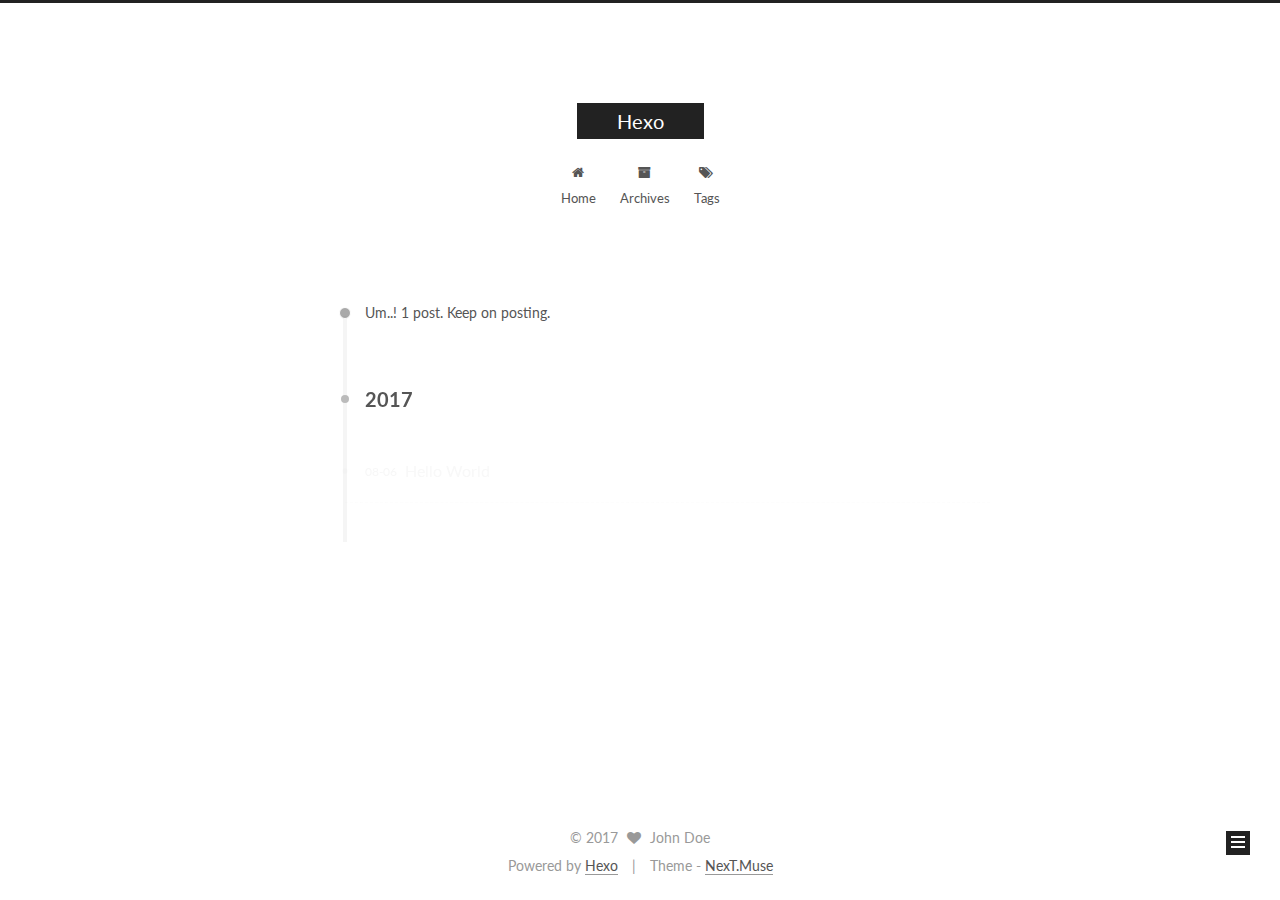
==== commit 8f24d700: "Site updated: 2017-08-06 23:28:07" ====
--- a/archives/index.html
+++ b/archives/index.html
@@ -136,7 +136,7 @@
 
 
 
-  <title>Archiv | Hexo</title>
+  <title>Archive | Hexo</title>
   
 
 
@@ -202,7 +202,7 @@
             
               <i class="menu-item-icon fa fa-fw fa-home"></i> <br />
             
-            Startseite
+            Home
           </a>
         </li>
       
@@ -212,7 +212,7 @@
             
               <i class="menu-item-icon fa fa-fw fa-archive"></i> <br />
             
-            Archiv
+            Archives
           </a>
         </li>
       
@@ -258,7 +258,7 @@
         
           
         
-        Öhm..! Ein Artikel. Bleib dran.
+        Um..! 1 post. Keep on posting.
       </span>
 
       
@@ -357,7 +357,7 @@
             <div class="site-state-item site-state-posts">
               <a href="/archives/">
                 <span class="site-state-item-count">1</span>
-                <span class="site-state-item-name">Artikel</span>
+                <span class="site-state-item-name">posts</span>
               </a>
             </div>
           
@@ -418,7 +418,7 @@
 
 
 <div class="powered-by">
-  Erstellt mit  <a class="theme-link" href="https://hexo.io">Hexo</a>
+  Powered by <a class="theme-link" href="https://hexo.io">Hexo</a>
 </div>
 
 <div class="theme-info">
--- a/css/main.css
+++ b/css/main.css
@@ -1807,7 +1807,7 @@
   width: 4px;
   height: 4px;
   border-radius: 50%;
-  background: #ffd9a6;
+  background: #ed6aff;
 }
 .links-of-blogroll {
   font-size: 13px;
